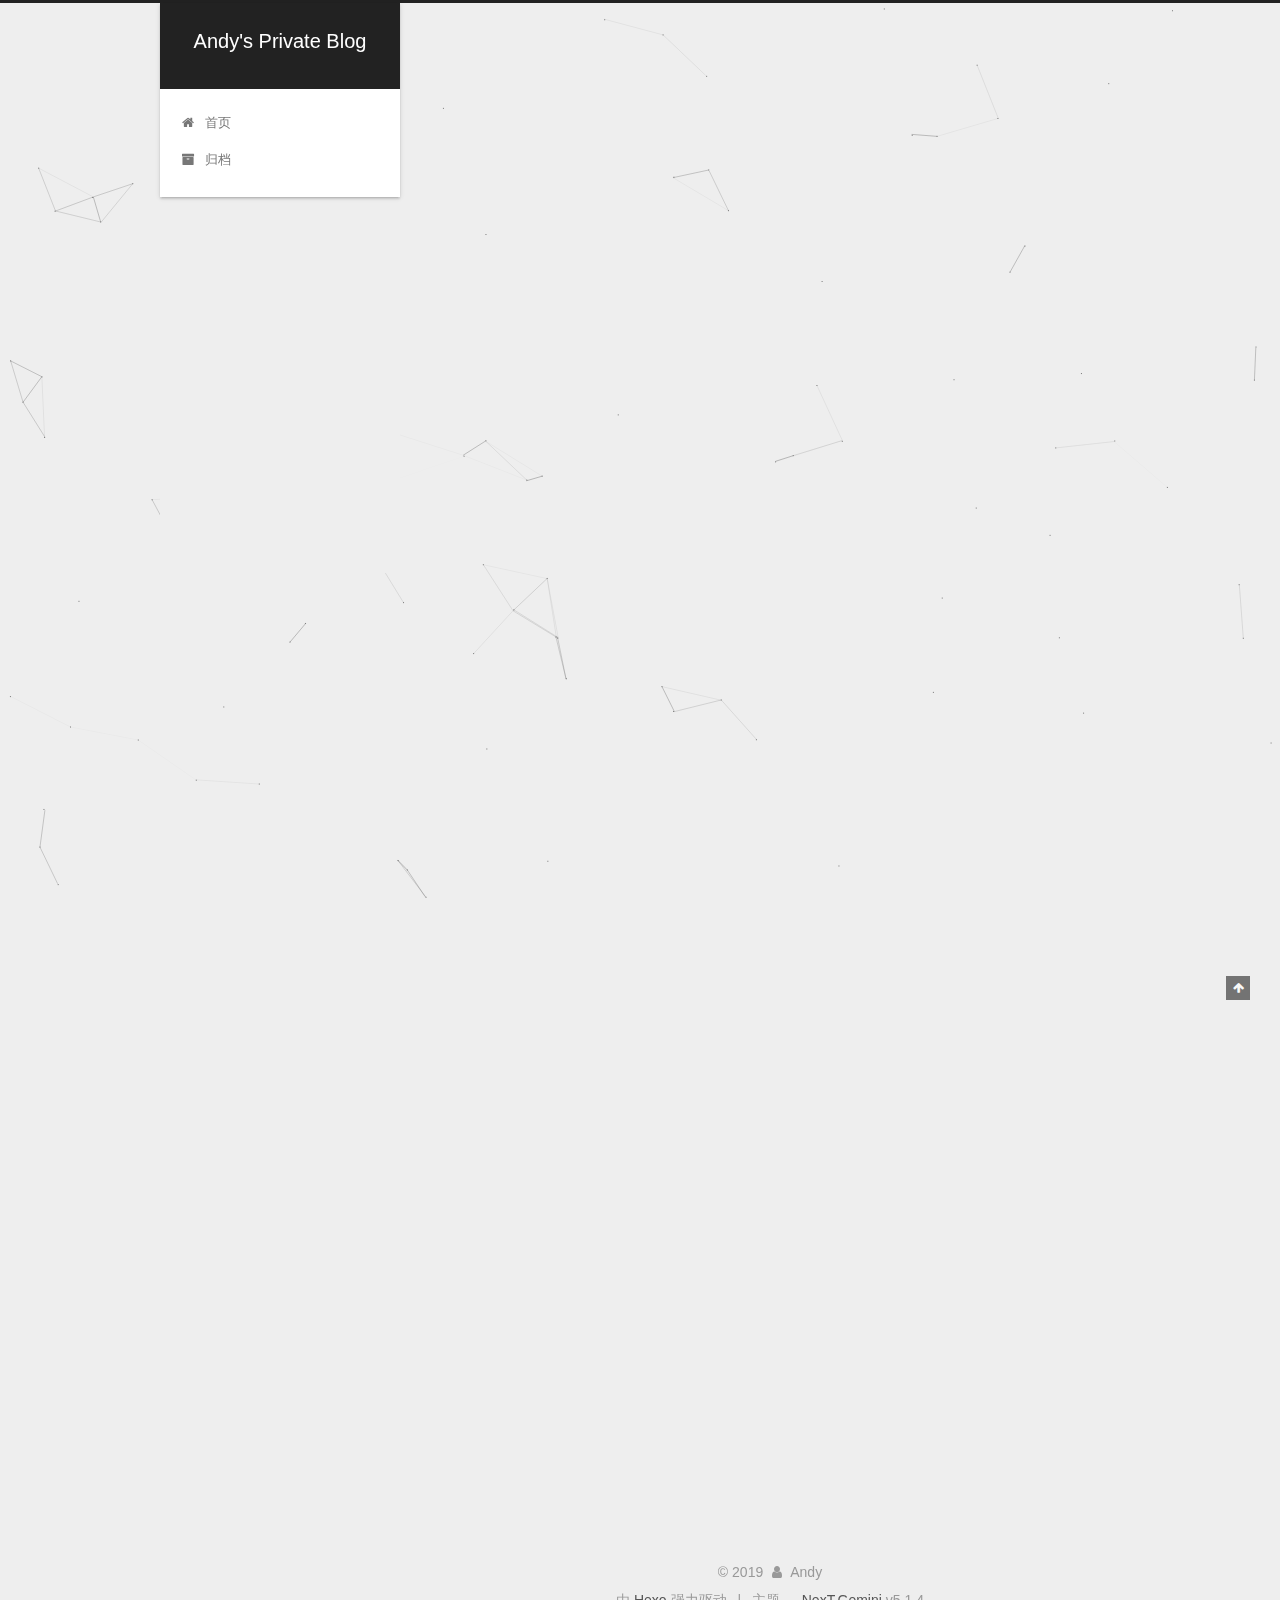
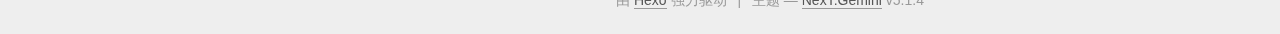
==== index.html @ 8ad53f7b "Site updated: 2019-06-02 00:43:28" ====
<!DOCTYPE html>



  


<html class="theme-next gemini use-motion" lang="zh-Hans">
<head><meta name="generator" content="Hexo 3.8.0">
  <meta charset="UTF-8">
<meta http-equiv="X-UA-Compatible" content="IE=edge">
<meta name="viewport" content="width=device-width, initial-scale=1, maximum-scale=1">
<meta name="theme-color" content="#222">









<meta http-equiv="Cache-Control" content="no-transform">
<meta http-equiv="Cache-Control" content="no-siteapp">
















  
  
  <link href="/lib/fancybox/source/jquery.fancybox.css?v=2.1.5" rel="stylesheet" type="text/css">







<link href="/lib/font-awesome/css/font-awesome.min.css?v=4.6.2" rel="stylesheet" type="text/css">

<link href="/css/main.css?v=5.1.4" rel="stylesheet" type="text/css">


  <link rel="apple-touch-icon" sizes="180x180" href="/images/apple-touch-icon-next.png?v=5.1.4">


  <link rel="icon" type="image/png" sizes="32x32" href="/images/favicon-32x32-next.png?v=5.1.4">


  <link rel="icon" type="image/png" sizes="16x16" href="/images/favicon-16x16-next.png?v=5.1.4">


  <link rel="mask-icon" href="/images/logo.svg?v=5.1.4" color="#222">





  <meta name="keywords" content="Hexo, NexT">










<meta name="description" content="乱码当然是因为没有UTF-8。">
<meta name="keywords" content="死肥宅 闲鱼程序猿 pokemon 二次元 galgame">
<meta property="og:type" content="website">
<meta property="og:title" content="Andy&#39;s Private Blog">
<meta property="og:url" content="http://yoursite.com/index.html">
<meta property="og:site_name" content="Andy&#39;s Private Blog">
<meta property="og:description" content="乱码当然是因为没有UTF-8。">
<meta property="og:locale" content="zh-Hans">
<meta name="twitter:card" content="summary">
<meta name="twitter:title" content="Andy&#39;s Private Blog">
<meta name="twitter:description" content="乱码当然是因为没有UTF-8。">



<script type="text/javascript" id="hexo.configurations">
  var NexT = window.NexT || {};
  var CONFIG = {
    root: '/',
    scheme: 'Gemini',
    version: '5.1.4',
    sidebar: {"position":"left","display":"post","offset":12,"b2t":false,"scrollpercent":false,"onmobile":false},
    fancybox: true,
    tabs: true,
    motion: {"enable":true,"async":false,"transition":{"post_block":"fadeIn","post_header":"slideDownIn","post_body":"slideDownIn","coll_header":"slideLeftIn","sidebar":"slideUpIn"}},
    duoshuo: {
      userId: '0',
      author: '博主'
    },
    algolia: {
      applicationID: '',
      apiKey: '',
      indexName: '',
      hits: {"per_page":10},
      labels: {"input_placeholder":"Search for Posts","hits_empty":"We didn't find any results for the search: ${query}","hits_stats":"${hits} results found in ${time} ms"}
    }
  };
</script>



  <link rel="canonical" href="http://yoursite.com/">





  <title>Andy's Private Blog</title>
  








</head>

<body itemscope itemtype="http://schema.org/WebPage" lang="zh-Hans">

  
  
    
  

  <div class="container sidebar-position-left 
  page-home">
    <div class="headband"></div>

    <header id="header" class="header" itemscope itemtype="http://schema.org/WPHeader">
      <div class="header-inner"><div class="site-brand-wrapper">
  <div class="site-meta ">
    

    <div class="custom-logo-site-title">
      <a href="/" class="brand" rel="start">
        <span class="logo-line-before"><i></i></span>
        <span class="site-title">Andy's Private Blog</span>
        <span class="logo-line-after"><i></i></span>
      </a>
    </div>
      
        <p class="site-subtitle"></p>
      
  </div>

  <div class="site-nav-toggle">
    <button>
      <span class="btn-bar"></span>
      <span class="btn-bar"></span>
      <span class="btn-bar"></span>
    </button>
  </div>
</div>

<nav class="site-nav">
  

  
    <ul id="menu" class="menu">
      
        
        <li class="menu-item menu-item-home">
          <a href="/" rel="section">
            
              <i class="menu-item-icon fa fa-fw fa-home"></i> <br>
            
            首页
          </a>
        </li>
      
        
        <li class="menu-item menu-item-archives">
          <a href="/archives/" rel="section">
            
              <i class="menu-item-icon fa fa-fw fa-archive"></i> <br>
            
            归档
          </a>
        </li>
      

      
    </ul>
  

  
</nav>



 </div>
    </header>

    <main id="main" class="main">
      <div class="main-inner">
        <div class="content-wrap">
          <div id="content" class="content">
            
  <section id="posts" class="posts-expand">
    
      

  

  
  
  

  <article class="post post-type-normal" itemscope itemtype="http://schema.org/Article">
  
  
  
  <div class="post-block">
    <link itemprop="mainEntityOfPage" href="http://yoursite.com/2019/06/02/博客更新日志/">

    <span hidden itemprop="author" itemscope itemtype="http://schema.org/Person">
      <meta itemprop="name" content="Andy">
      <meta itemprop="description" content>
      <meta itemprop="image" content="/images/avatar.jpg">
    </span>

    <span hidden itemprop="publisher" itemscope itemtype="http://schema.org/Organization">
      <meta itemprop="name" content="Andy's Private Blog">
    </span>

    
      <header class="post-header">

        
        
          <h1 class="post-title" itemprop="name headline">
                
                <a class="post-title-link" href="/2019/06/02/博客更新日志/" itemprop="url">未命名</a></h1>
        

        <div class="post-meta">
          <span class="post-time">
            
              <span class="post-meta-item-icon">
                <i class="fa fa-calendar-o"></i>
              </span>
              
                <span class="post-meta-item-text">发表于</span>
              
              <time title="创建于" itemprop="dateCreated datePublished" datetime="2019-06-02T00:14:22+08:00">
                2019-06-02
              </time>
            

            

            
          </span>

          

          
            
          

          
          

          

          

          

        </div>
      </header>
    

    
    
    
    <div class="post-body" itemprop="articleBody">

      
      

      
        
          
            <p>#更新日志</p>
<p>##2019年6月2日<br>-修改部分基本信息，作者，描述<br>-更改头像鲤鱼王<br>-添加社交链接<br>-第一篇日志，关于《博客更新日志》</p>
<p>##2019年5月18日<br>-搭建完成</p>

          
        
      
    </div>
    
    
    

    

    

    

    <footer class="post-footer">
      

      

      

      
      
        <div class="post-eof"></div>
      
    </footer>
  </div>
  
  
  
  </article>


    
      

  

  
  
  

  <article class="post post-type-normal" itemscope itemtype="http://schema.org/Article">
  
  
  
  <div class="post-block">
    <link itemprop="mainEntityOfPage" href="http://yoursite.com/2019/05/26/hello-world/">

    <span hidden itemprop="author" itemscope itemtype="http://schema.org/Person">
      <meta itemprop="name" content="Andy">
      <meta itemprop="description" content>
      <meta itemprop="image" content="/images/avatar.jpg">
    </span>

    <span hidden itemprop="publisher" itemscope itemtype="http://schema.org/Organization">
      <meta itemprop="name" content="Andy's Private Blog">
    </span>

    
      <header class="post-header">

        
        
          <h1 class="post-title" itemprop="name headline">
                
                <a class="post-title-link" href="/2019/05/26/hello-world/" itemprop="url">Hello World</a></h1>
        

        <div class="post-meta">
          <span class="post-time">
            
              <span class="post-meta-item-icon">
                <i class="fa fa-calendar-o"></i>
              </span>
              
                <span class="post-meta-item-text">发表于</span>
              
              <time title="创建于" itemprop="dateCreated datePublished" datetime="2019-05-26T16:53:40+08:00">
                2019-05-26
              </time>
            

            

            
          </span>

          

          
            
          

          
          

          

          

          

        </div>
      </header>
    

    
    
    
    <div class="post-body" itemprop="articleBody">

      
      

      
        
          
            <p>Welcome to <a href="https://hexo.io/" target="_blank" rel="noopener">Hexo</a>! This is your very first post. Check <a href="https://hexo.io/docs/" target="_blank" rel="noopener">documentation</a> for more info. If you get any problems when using Hexo, you can find the answer in <a href="https://hexo.io/docs/troubleshooting.html" target="_blank" rel="noopener">troubleshooting</a> or you can ask me on <a href="https://github.com/hexojs/hexo/issues" target="_blank" rel="noopener">GitHub</a>.</p>
<h2 id="Quick-Start"><a href="#Quick-Start" class="headerlink" title="Quick Start"></a>Quick Start</h2><h3 id="Create-a-new-post"><a href="#Create-a-new-post" class="headerlink" title="Create a new post"></a>Create a new post</h3><figure class="highlight bash"><table><tr><td class="gutter"><pre><span class="line">1</span><br></pre></td><td class="code"><pre><span class="line">$ hexo new <span class="string">"My New Post"</span></span><br></pre></td></tr></table></figure>
<p>More info: <a href="https://hexo.io/docs/writing.html" target="_blank" rel="noopener">Writing</a></p>
<h3 id="Run-server"><a href="#Run-server" class="headerlink" title="Run server"></a>Run server</h3><figure class="highlight bash"><table><tr><td class="gutter"><pre><span class="line">1</span><br></pre></td><td class="code"><pre><span class="line">$ hexo server</span><br></pre></td></tr></table></figure>
<p>More info: <a href="https://hexo.io/docs/server.html" target="_blank" rel="noopener">Server</a></p>
<h3 id="Generate-static-files"><a href="#Generate-static-files" class="headerlink" title="Generate static files"></a>Generate static files</h3><figure class="highlight bash"><table><tr><td class="gutter"><pre><span class="line">1</span><br></pre></td><td class="code"><pre><span class="line">$ hexo generate</span><br></pre></td></tr></table></figure>
<p>More info: <a href="https://hexo.io/docs/generating.html" target="_blank" rel="noopener">Generating</a></p>
<h3 id="Deploy-to-remote-sites"><a href="#Deploy-to-remote-sites" class="headerlink" title="Deploy to remote sites"></a>Deploy to remote sites</h3><figure class="highlight bash"><table><tr><td class="gutter"><pre><span class="line">1</span><br></pre></td><td class="code"><pre><span class="line">$ hexo deploy</span><br></pre></td></tr></table></figure>
<p>More info: <a href="https://hexo.io/docs/deployment.html" target="_blank" rel="noopener">Deployment</a></p>

          
        
      
    </div>
    
    
    

    

    

    

    <footer class="post-footer">
      

      

      

      
      
        <div class="post-eof"></div>
      
    </footer>
  </div>
  
  
  
  </article>


    
  </section>

  


          </div>
          


          

        </div>
        
          
  
  <div class="sidebar-toggle">
    <div class="sidebar-toggle-line-wrap">
      <span class="sidebar-toggle-line sidebar-toggle-line-first"></span>
      <span class="sidebar-toggle-line sidebar-toggle-line-middle"></span>
      <span class="sidebar-toggle-line sidebar-toggle-line-last"></span>
    </div>
  </div>

  <aside id="sidebar" class="sidebar">
    
    <div class="sidebar-inner">

      

      

      <section class="site-overview-wrap sidebar-panel sidebar-panel-active">
        <div class="site-overview">
          <div class="site-author motion-element" itemprop="author" itemscope itemtype="http://schema.org/Person">
            
              <img class="site-author-image" itemprop="image" src="/images/avatar.jpg" alt="Andy">
            
              <p class="site-author-name" itemprop="name">Andy</p>
              <p class="site-description motion-element" itemprop="description">乱码当然是因为没有UTF-8。</p>
          </div>

          <nav class="site-state motion-element">

            
              <div class="site-state-item site-state-posts">
              
                <a href="/archives/">
              
                  <span class="site-state-item-count">2</span>
                  <span class="site-state-item-name">日志</span>
                </a>
              </div>
            

            

            

          </nav>

          

          
            <div class="links-of-author motion-element">
                
                  <span class="links-of-author-item">
                    <a href="314081805" target="_blank" title="QQ">
                      
                        <i class="fa fa-fw fa-qq"></i>QQ</a>
                  </span>
                
                  <span class="links-of-author-item">
                    <a href="https://www.weibo.com/2389598810/" target="_blank" title="新浪微博">
                      
                        <i class="fa fa-fw fa-weibo"></i>新浪微博</a>
                  </span>
                
                  <span class="links-of-author-item">
                    <a href="https://github.com/Andy0evil" target="_blank" title="GitHub">
                      
                        <i class="fa fa-fw fa-github"></i>GitHub</a>
                  </span>
                
                  <span class="links-of-author-item">
                    <a href="yad950522@gmail.com" target="_blank" title="谷歌">
                      
                        <i class="fa fa-fw fa-envelope"></i>谷歌</a>
                  </span>
                
            </div>
          

          
          

          
          

          

        </div>
      </section>

      

      

    </div>
  </aside>


        
      </div>
    </main>

    <footer id="footer" class="footer">
      <div class="footer-inner">
        <div class="copyright">&copy; <span itemprop="copyrightYear">2019</span>
  <span class="with-love">
    <i class="fa fa-user"></i>
  </span>
  <span class="author" itemprop="copyrightHolder">Andy</span>

  
</div>


  <div class="powered-by">由 <a class="theme-link" target="_blank" href="https://hexo.io">Hexo</a> 强力驱动</div>



  <span class="post-meta-divider">|</span>



  <div class="theme-info">主题 &mdash; <a class="theme-link" target="_blank" href="https://github.com/iissnan/hexo-theme-next">NexT.Gemini</a> v5.1.4</div>




        







        
      </div>
    </footer>

    
      <div class="back-to-top">
        <i class="fa fa-arrow-up"></i>
        
      </div>
    

    

  </div>

  

<script type="text/javascript">
  if (Object.prototype.toString.call(window.Promise) !== '[object Function]') {
    window.Promise = null;
  }
</script>









  


  











  
  
    <script type="text/javascript" src="/lib/jquery/index.js?v=2.1.3"></script>
  

  
  
    <script type="text/javascript" src="/lib/fastclick/lib/fastclick.min.js?v=1.0.6"></script>
  

  
  
    <script type="text/javascript" src="/lib/jquery_lazyload/jquery.lazyload.js?v=1.9.7"></script>
  

  
  
    <script type="text/javascript" src="/lib/velocity/velocity.min.js?v=1.2.1"></script>
  

  
  
    <script type="text/javascript" src="/lib/velocity/velocity.ui.min.js?v=1.2.1"></script>
  

  
  
    <script type="text/javascript" src="/lib/fancybox/source/jquery.fancybox.pack.js?v=2.1.5"></script>
  

  
  
    <script type="text/javascript" src="/lib/canvas-nest/canvas-nest.min.js"></script>
  


  


  <script type="text/javascript" src="/js/src/utils.js?v=5.1.4"></script>

  <script type="text/javascript" src="/js/src/motion.js?v=5.1.4"></script>



  
  


  <script type="text/javascript" src="/js/src/affix.js?v=5.1.4"></script>

  <script type="text/javascript" src="/js/src/schemes/pisces.js?v=5.1.4"></script>



  

  


  <script type="text/javascript" src="/js/src/bootstrap.js?v=5.1.4"></script>



  


  




	





  





  












  





  

  

  

  
  

  

  

  

</body>
</html>
---- css/main.css ----
/* normalize.css v3.0.2 | MIT License | git.io/normalize */
html {
  font-family: sans-serif; /* 1 */
  -ms-text-size-adjust: 100%; /* 2 */
  -webkit-text-size-adjust: 100%; /* 2 */
}
body {
  margin: 0;
}
article,
aside,
details,
figcaption,
figure,
footer,
header,
hgroup,
main,
menu,
nav,
section,
summary {
  display: block;
}
audio,
canvas,
progress,
video {
  display: inline-block; /* 1 */
  vertical-align: baseline; /* 2 */
}
audio:not([controls]) {
  display: none;
  height: 0;
}
[hidden],
template {
  display: none;
}
a {
  background-color: transparent;
}
a:active,
a:hover {
  outline: 0;
}
abbr[title] {
  border-bottom: 1px dotted;
}
b,
strong {
  font-weight: bold;
}
dfn {
  font-style: italic;
}
h1 {
  font-size: 2em;
  margin: 0.67em 0;
}
mark {
  background: #ff0;
  color: #000;
}
small {
  font-size: 80%;
}
sub,
sup {
  font-size: 75%;
  line-height: 0;
  position: relative;
  vertical-align: baseline;
}
sup {
  top: -0.5em;
}
sub {
  bottom: -0.25em;
}
img {
  border: 0;
}
svg:not(:root) {
  overflow: hidden;
}
figure {
  margin: 1em 40px;
}
hr {
  -moz-box-sizing: content-box;
  box-sizing: content-box;
  height: 0;
}
pre {
  overflow: auto;
}
code,
kbd,
pre,
samp {
  font-family: monospace, monospace;
  font-size: 1em;
}
button,
input,
optgroup,
select,
textarea {
  color: inherit; /* 1 */
  font: inherit; /* 2 */
  margin: 0; /* 3 */
}
button {
  overflow: visible;
}
button,
select {
  text-transform: none;
}
button,
html input[type="button"],
input[type="reset"],
input[type="submit"] {
  -webkit-appearance: button; /* 2 */
  cursor: pointer; /* 3 */
}
button[disabled],
html input[disabled] {
  cursor: default;
}
button::-moz-focus-inner,
input::-moz-focus-inner {
  border: 0;
  padding: 0;
}
input {
  line-height: normal;
}
input[type="checkbox"],
input[type="radio"] {
  box-sizing: border-box; /* 1 */
  padding: 0; /* 2 */
}
input[type="number"]::-webkit-inner-spin-button,
input[type="number"]::-webkit-outer-spin-button {
  height: auto;
}
input[type="search"] {
  -webkit-appearance: textfield; /* 1 */
  -moz-box-sizing: content-box;
  -webkit-box-sizing: content-box; /* 2 */
  box-sizing: content-box;
}
input[type="search"]::-webkit-search-cancel-button,
input[type="search"]::-webkit-search-decoration {
  -webkit-appearance: none;
}
fieldset {
  border: 1px solid #c0c0c0;
  margin: 0 2px;
  padding: 0.35em 0.625em 0.75em;
}
legend {
  border: 0; /* 1 */
  padding: 0; /* 2 */
}
textarea {
  overflow: auto;
}
optgroup {
  font-weight: bold;
}
table {
  border-collapse: collapse;
  border-spacing: 0;
}
td,
th {
  padding: 0;
}
::selection {
  background: #262a30;
  color: #fff;
}
body {
  position: relative;
  font-family: 'Lato', "PingFang SC", "Microsoft YaHei", sans-serif;
  font-size: 14px;
  line-height: 2;
  color: #555;
  background: #eee;
}
@media (max-width: 767px) {
  body {
    padding-right: 0 !important;
  }
}
@media (min-width: 768px) and (max-width: 991px) {
  body {
    padding-right: 0 !important;
  }
}
@media (min-width: 1600px) {
  body {
    font-size: 16px;
  }
}
h1,
h2,
h3,
h4,
h5,
h6 {
  margin: 0;
  padding: 0;
  font-weight: bold;
  line-height: 1.5;
  font-family: 'Lato', "PingFang SC", "Microsoft YaHei", sans-serif;
}
h2,
h3,
h4,
h5,
h6 {
  margin: 20px 0 15px;
}
h1 {
  font-size: 22px;
}
@media (max-width: 767px) {
  h1 {
    font-size: 18px;
  }
}
h2 {
  font-size: 20px;
}
@media (max-width: 767px) {
  h2 {
    font-size: 16px;
  }
}
h3 {
  font-size: 18px;
}
@media (max-width: 767px) {
  h3 {
    font-size: 14px;
  }
}
h4 {
  font-size: 16px;
}
@media (max-width: 767px) {
  h4 {
    font-size: 12px;
  }
}
h5 {
  font-size: 14px;
}
@media (max-width: 767px) {
  h5 {
    font-size: 10px;
  }
}
h6 {
  font-size: 12px;
}
@media (max-width: 767px) {
  h6 {
    font-size: 8px;
  }
}
p {
  margin: 0 0 20px 0;
}
a {
  color: #555;
  text-decoration: none;
  outline: none;
  border-bottom: 1px solid #999;
  word-wrap: break-word;
}
a:hover {
  color: #222;
  border-bottom-color: #222;
}
blockquote {
  margin: 0;
  padding: 0;
}
img {
  display: block;
  margin: auto;
  max-width: 100%;
  height: auto;
}
hr {
  margin: 40px 0;
  height: 3px;
  border: none;
  background-color: #ddd;
  background-image: repeating-linear-gradient(-45deg, #fff, #fff 4px, transparent 4px, transparent 8px);
}
blockquote {
  padding: 0 15px;
  color: #666;
  border-left: 4px solid #ddd;
}
blockquote cite::before {
  content: "-";
  padding: 0 5px;
}
dt {
  font-weight: 700;
}
dd {
  margin: 0;
  padding: 0;
}
kbd {
  border: 1px solid #ccc;
  border-radius: 0.2em;
  box-shadow: 0.1em 0.1em 0.2em rgba(0,0,0,0.1);
  background-color: #f9f9f9;
  font-family: inherit;
  background-image: -webkit-linear-gradient(top, #eee, #fff, #eee);
  padding: 0.1em 0.3em;
  white-space: nowrap;
}
.text-left {
  text-align: left;
}
.text-center {
  text-align: center;
}
.text-right {
  text-align: right;
}
.text-justify {
  text-align: justify;
}
.text-nowrap {
  white-space: nowrap;
}
.text-lowercase {
  text-transform: lowercase;
}
.text-uppercase {
  text-transform: uppercase;
}
.text-capitalize {
  text-transform: capitalize;
}
.center-block {
  display: block;
  margin-left: auto;
  margin-right: auto;
}
.clearfix:before,
.clearfix:after {
  content: " ";
  display: table;
}
.clearfix:after {
  clear: both;
}
.pullquote {
  width: 45%;
}
.pullquote.left {
  float: left;
  margin-left: 5px;
  margin-right: 10px;
}
.pullquote.right {
  float: right;
  margin-left: 10px;
  margin-right: 5px;
}
.affix.affix.affix {
  position: fixed;
}
.translation {
  margin-top: -20px;
  font-size: 14px;
  color: #999;
}
.scrollbar-measure {
  width: 100px;
  height: 100px;
  overflow: scroll;
  position: absolute;
  top: -9999px;
}
.use-motion .motion-element {
  opacity: 0;
}
table {
  margin: 20px 0;
  width: 100%;
  border-collapse: collapse;
  border-spacing: 0;
  border: 1px solid #ddd;
  font-size: 14px;
  table-layout: fixed;
  word-wrap: break-all;
}
table>tbody>tr:nth-of-type(odd) {
  background-color: #f9f9f9;
}
table>tbody>tr:hover {
  background-color: #f5f5f5;
}
caption,
th,
td {
  padding: 8px;
  text-align: left;
  vertical-align: middle;
  font-weight: normal;
}
th,
td {
  border-bottom: 3px solid #ddd;
  border-right: 1px solid #eee;
}
th {
  padding-bottom: 10px;
  font-weight: 700;
}
td {
  border-bottom-width: 1px;
}
html,
body {
  height: 100%;
}
.container {
  position: relative;
  min-height: 100%;
}
.header-inner {
  margin: 0 auto;
  padding: 100px 0 70px;
  width: calc(100% - 252px);
}
@media (min-width: 1600px) {
  .container .header-inner {
    width: 900px;
  }
}
.main {
  padding-bottom: 150px;
}
.main-inner {
  margin: 0 auto;
  width: calc(100% - 252px);
}
@media (min-width: 1600px) {
  .container .main-inner {
    width: 900px;
  }
}
.footer {
  position: absolute;
  left: 0;
  bottom: 0;
  width: 100%;
  min-height: 50px;
}
.footer-inner {
  box-sizing: border-box;
  margin: 20px auto;
  width: calc(100% - 252px);
}
@media (min-width: 1600px) {
  .container .footer-inner {
    width: 900px;
  }
}
pre,
.highlight {
  overflow: auto;
  margin: 20px 0;
  padding: 0;
  font-size: 13px;
  color: #4d4d4c;
  background: #f7f7f7;
  line-height: 1.6;
}
pre,
code {
  font-family: consolas, Menlo, "PingFang SC", "Microsoft YaHei", monospace;
}
code {
  padding: 2px 4px;
  word-wrap: break-word;
  color: #555;
  background: #eee;
  border-radius: 3px;
  font-size: 13px;
}
pre {
  padding: 10px;
}
pre code {
  padding: 0;
  color: #4d4d4c;
  background: none;
  text-shadow: none;
}
.highlight {
  border-radius: 1px;
}
.highlight pre {
  border: none;
  margin: 0;
  padding: 10px 0;
}
.highlight table {
  margin: 0;
  width: auto;
  border: none;
}
.highlight td {
  border: none;
  padding: 0;
}
.highlight figcaption {
  font-size: 1em;
  color: #4d4d4c;
  line-height: 1em;
  margin-bottom: 1em;
}
.highlight figcaption:before,
.highlight figcaption:after {
  content: " ";
  display: table;
}
.highlight figcaption:after {
  clear: both;
}
.highlight figcaption a {
  float: right;
  color: #4d4d4c;
}
.highlight figcaption a:hover {
  border-bottom-color: #4d4d4c;
}
.highlight .gutter pre {
  padding-left: 10px;
  padding-right: 10px;
  color: #869194;
  text-align: right;
  background-color: #eff2f3;
}
.highlight .code pre {
  width: 100%;
  padding-left: 10px;
  padding-right: 10px;
  background-color: #f7f7f7;
}
.highlight .line {
  height: 20px;
}
.gutter {
  -webkit-user-select: none;
  -moz-user-select: none;
  -ms-user-select: none;
  user-select: none;
}
.gist table {
  width: auto;
}
.gist table td {
  border: none;
}
pre .deletion {
  background: #fdd;
}
pre .addition {
  background: #dfd;
}
pre .meta {
  color: #8959a8;
}
pre .comment {
  color: #8e908c;
}
pre .variable,
pre .attribute,
pre .tag,
pre .regexp,
pre .ruby .constant,
pre .xml .tag .title,
pre .xml .pi,
pre .xml .doctype,
pre .html .doctype,
pre .css .id,
pre .css .class,
pre .css .pseudo {
  color: #c82829;
}
pre .number,
pre .preprocessor,
pre .built_in,
pre .literal,
pre .params,
pre .constant,
pre .command {
  color: #f5871f;
}
pre .ruby .class .title,
pre .css .rules .attribute,
pre .string,
pre .value,
pre .inheritance,
pre .header,
pre .ruby .symbol,
pre .xml .cdata,
pre .special,
pre .number,
pre .formula {
  color: #718c00;
}
pre .title,
pre .css .hexcolor {
  color: #3e999f;
}
pre .function,
pre .python .decorator,
pre .python .title,
pre .ruby .function .title,
pre .ruby .title .keyword,
pre .perl .sub,
pre .javascript .title,
pre .coffeescript .title {
  color: #4271ae;
}
pre .keyword,
pre .javascript .function {
  color: #8959a8;
}
.full-image.full-image.full-image.full-image {
  border: none;
  max-width: 100%;
  width: auto;
  margin: 20px auto 25px;
}
@media (min-width: 992px) {
  .full-image.full-image.full-image.full-image {
    max-width: none;
    width: 118%;
    margin: 0 -9%;
  }
}
.blockquote-center,
.page-home .post-type-quote blockquote,
.page-post-detail .post-type-quote blockquote {
  position: relative;
  margin: 40px 0;
  padding: 0;
  border-left: none;
  text-align: center;
}
.blockquote-center::before,
.page-home .post-type-quote blockquote::before,
.page-post-detail .post-type-quote blockquote::before,
.blockquote-center::after,
.page-home .post-type-quote blockquote::after,
.page-post-detail .post-type-quote blockquote::after {
  position: absolute;
  content: ' ';
  display: block;
  width: 100%;
  height: 24px;
  opacity: 0.2;
  background-repeat: no-repeat;
  background-position: 0 -6px;
  background-size: 22px 22px;
}
.blockquote-center::before,
.page-home .post-type-quote blockquote::before,
.page-post-detail .post-type-quote blockquote::before {
  top: -20px;
  background-image: url("../images/quote-l.svg");
  border-top: 1px solid #ccc;
}
.blockquote-center::after,
.page-home .post-type-quote blockquote::after,
.page-post-detail .post-type-quote blockquote::after {
  bottom: -20px;
  background-image: url("../images/quote-r.svg");
  border-bottom: 1px solid #ccc;
  background-position: 100% 8px;
}
.blockquote-center p,
.page-home .post-type-quote blockquote p,
.page-post-detail .post-type-quote blockquote p,
.blockquote-center div,
.page-home .post-type-quote blockquote div,
.page-post-detail .post-type-quote blockquote div {
  text-align: center;
}
.post .post-body .group-picture img {
  box-sizing: border-box;
  padding: 0 3px;
  border: none;
}
.post .group-picture-row {
  overflow: hidden;
  margin-top: 6px;
}
.post .group-picture-row:first-child {
  margin-top: 0;
}
.post .group-picture-column {
  float: left;
}
.page-post-detail .post-body .group-picture-column {
  float: none;
  margin-top: 10px;
  width: auto !important;
}
.page-post-detail .post-body .group-picture-column img {
  margin: 0 auto;
}
.page-archive .group-picture-container {
  overflow: hidden;
}
.page-archive .group-picture-row {
  float: left;
}
.page-archive .group-picture-row:first-child {
  margin-top: 6px;
}
.page-archive .group-picture-column {
  max-width: 150px;
  max-height: 150px;
}
.post-body .note {
  position: relative;
  padding: 15px;
  margin-bottom: 20px;
  border: 1px solid #eee;
  border-left-width: 5px;
  border-radius: 3px;
}
.post-body .note h2,
.post-body .note h3,
.post-body .note h4,
.post-body .note h5,
.post-body .note h6 {
  margin-top: 0;
  margin-bottom: 0;
  border-bottom: initial;
  padding-top: 0 !important;
}
.post-body .note p:first-child,
.post-body .note ul:first-child,
.post-body .note ol:first-child,
.post-body .note table:first-child,
.post-body .note pre:first-child,
.post-body .note blockquote:first-child {
  margin-top: 0;
}
.post-body .note p:last-child,
.post-body .note ul:last-child,
.post-body .note ol:last-child,
.post-body .note table:last-child,
.post-body .note pre:last-child,
.post-body .note blockquote:last-child {
  margin-bottom: 0;
}
.post-body .note.default {
  border-left-color: #777;
}
.post-body .note.default h2,
.post-body .note.default h3,
.post-body .note.default h4,
.post-body .note.default h5,
.post-body .note.default h6 {
  color: #777;
}
.post-body .note.primary {
  border-left-color: #6f42c1;
}
.post-body .note.primary h2,
.post-body .note.primary h3,
.post-body .note.primary h4,
.post-body .note.primary h5,
.post-body .note.primary h6 {
  color: #6f42c1;
}
.post-body .note.info {
  border-left-color: #428bca;
}
.post-body .note.info h2,
.post-body .note.info h3,
.post-body .note.info h4,
.post-body .note.info h5,
.post-body .note.info h6 {
  color: #428bca;
}
.post-body .note.success {
  border-left-color: #5cb85c;
}
.post-body .note.success h2,
.post-body .note.success h3,
.post-body .note.success h4,
.post-body .note.success h5,
.post-body .note.success h6 {
  color: #5cb85c;
}
.post-body .note.warning {
  border-left-color: #f0ad4e;
}
.post-body .note.warning h2,
.post-body .note.warning h3,
.post-body .note.warning h4,
.post-body .note.warning h5,
.post-body .note.warning h6 {
  color: #f0ad4e;
}
.post-body .note.danger {
  border-left-color: #d9534f;
}
.post-body .note.danger h2,
.post-body .note.danger h3,
.post-body .note.danger h4,
.post-body .note.danger h5,
.post-body .note.danger h6 {
  color: #d9534f;
}
.post-body .label {
  display: inline;
  padding: 0 2px;
  white-space: nowrap;
}
.post-body .label.default {
  background-color: #f0f0f0;
}
.post-body .label.primary {
  background-color: #efe6f7;
}
.post-body .label.info {
  background-color: #e5f2f8;
}
.post-body .label.success {
  background-color: #e7f4e9;
}
.post-body .label.warning {
  background-color: #fcf6e1;
}
.post-body .label.danger {
  background-color: #fae8eb;
}
.post-body .tabs {
  position: relative;
  display: block;
  margin-bottom: 20px;
  padding-top: 10px;
}
.post-body .tabs ul.nav-tabs {
  margin: 0;
  padding: 0;
  display: flex;
  margin-bottom: -1px;
}
@media (max-width: 413px) {
  .post-body .tabs ul.nav-tabs {
    display: block;
    margin-bottom: 5px;
  }
}
.post-body .tabs ul.nav-tabs li.tab {
  list-style-type: none !important;
  margin: 0 0.25em 0 0;
  border-top: 3px solid transparent;
  border-left: 1px solid transparent;
  border-right: 1px solid transparent;
}
@media (max-width: 413px) {
  .post-body .tabs ul.nav-tabs li.tab {
    margin: initial;
    border-top: 1px solid transparent;
    border-left: 3px solid transparent;
    border-right: 1px solid transparent;
    border-bottom: 1px solid transparent;
  }
}
.post-body .tabs ul.nav-tabs li.tab a {
  outline: 0;
  border-bottom: initial;
  display: block;
  line-height: 1.8em;
  padding: 0.25em 0.75em;
  transition-duration: 0.2s;
  transition-timing-function: ease-out;
  transition-delay: 0s;
}
.post-body .tabs ul.nav-tabs li.tab a i {
  width: 1.285714285714286em;
}
.post-body .tabs ul.nav-tabs li.tab.active {
  border-top: 3px solid #fc6423;
  border-left: 1px solid #ddd;
  border-right: 1px solid #ddd;
  background-color: #fff;
}
@media (max-width: 413px) {
  .post-body .tabs ul.nav-tabs li.tab.active {
    border-top: 1px solid #ddd;
    border-left: 3px solid #fc6423;
    border-right: 1px solid #ddd;
    border-bottom: 1px solid #ddd;
  }
}
.post-body .tabs ul.nav-tabs li.tab.active a {
  cursor: default;
  color: #555;
}
.post-body .tabs .tab-content {
  background-color: #fff;
}
.post-body .tabs .tab-content .tab-pane {
  border: 1px solid #ddd;
  padding: 20px 20px 0 20px;
}
.post-body .tabs .tab-content .tab-pane:not(.active) {
  display: none !important;
}
.post-body .tabs .tab-content .tab-pane.active {
  display: block !important;
}
.btn {
  display: inline-block;
  padding: 0 20px;
  font-size: 14px;
  color: #555;
  background: #fff;
  border: 2px solid #555;
  text-decoration: none;
  border-radius: 2px;
  transition-property: background-color;
  transition-duration: 0.2s;
  transition-timing-function: ease-in-out;
  transition-delay: 0s;
  line-height: 2;
}
.btn:hover {
  border-color: #222;
  color: #fff;
  background: #222;
}
.btn +.btn {
  margin: 0 0 8px 8px;
}
.btn .fa-fw {
  width: 1.285714285714286em;
  text-align: left;
}
.btn-bar {
  display: block;
  width: 22px;
  height: 2px;
  background: #555;
  border-radius: 1px;
}
.btn-bar+.btn-bar {
  margin-top: 4px;
}
.pagination {
  margin: 120px 0 40px;
  text-align: center;
  border-top: 1px solid #eee;
}
.page-number-basic,
.pagination .prev,
.pagination .next,
.pagination .page-number,
.pagination .space {
  display: inline-block;
  position: relative;
  top: -1px;
  margin: 0 10px;
  padding: 0 11px;
}
@media (max-width: 767px) {
  .page-number-basic,
  .pagination .prev,
  .pagination .next,
  .pagination .page-number,
  .pagination .space {
    margin: 0 5px;
  }
}
.pagination .prev,
.pagination .next,
.pagination .page-number {
  border-bottom: 0;
  border-top: 1px solid #eee;
  transition-property: border-color;
  transition-duration: 0.2s;
  transition-timing-function: ease-in-out;
  transition-delay: 0s;
}
.pagination .prev:hover,
.pagination .next:hover,
.pagination .page-number:hover {
  border-top-color: #222;
}
.pagination .space {
  padding: 0;
  margin: 0;
}
.pagination .prev {
  margin-left: 0;
}
.pagination .next {
  margin-right: 0;
}
.pagination .page-number.current {
  color: #fff;
  background: #ccc;
  border-top-color: #ccc;
}
@media (max-width: 767px) {
  .pagination {
    border-top: none;
  }
  .pagination .prev,
  .pagination .next,
  .pagination .page-number {
    margin-bottom: 10px;
    border-top: 0;
    border-bottom: 1px solid #eee;
    padding: 0 10px;
  }
  .pagination .prev:hover,
  .pagination .next:hover,
  .pagination .page-number:hover {
    border-bottom-color: #222;
  }
}
.comments {
  margin: 60px 20px 0;
}
.tag-cloud {
  text-align: center;
}
.tag-cloud a {
  display: inline-block;
  margin: 10px;
}
.back-to-top {
  box-sizing: border-box;
  position: fixed;
  bottom: -100px;
  right: 30px;
  z-index: 1050;
  padding: 0 6px;
  width: 24px;
  background: #222;
  font-size: 12px;
  opacity: 0.6;
  color: #fff;
  cursor: pointer;
  text-align: center;
  -webkit-transform: translateZ(0);
  transition-property: bottom;
  transition-duration: 0.2s;
  transition-timing-function: ease-in-out;
  transition-delay: 0s;
}
@media (min-width: 768px) and (max-width: 991px) {
  .back-to-top {
    display: none !important;
  }
}
@media (max-width: 767px) {
  .back-to-top {
    display: none !important;
  }
}
.back-to-top.back-to-top-on {
  bottom: 30px;
}
.header {
  background: transparent;
}
.header-inner {
  position: relative;
}
.headband {
  height: 3px;
  background: #222;
}
.site-meta {
  margin: 0;
  text-align: center;
}
@media (max-width: 767px) {
  .site-meta {
    text-align: center;
  }
}
.brand {
  position: relative;
  display: inline-block;
  padding: 0 40px;
  color: #fff;
  background: #222;
  border-bottom: none;
}
.brand:hover {
  color: #fff;
}
.logo {
  display: inline-block;
  margin-right: 5px;
  line-height: 36px;
  vertical-align: top;
}
.site-title {
  display: inline-block;
  vertical-align: top;
  line-height: 36px;
  font-size: 20px;
  font-weight: normal;
  font-family: 'Lato', "PingFang SC", "Microsoft YaHei", sans-serif;
}
.site-subtitle {
  margin-top: 10px;
  font-size: 13px;
  color: #ddd;
}
.use-motion .brand {
  opacity: 0;
}
.use-motion .logo,
.use-motion .site-title,
.use-motion .site-subtitle {
  opacity: 0;
  position: relative;
  top: -10px;
}
.site-nav-toggle {
  display: none;
  position: absolute;
  top: 10px;
  left: 10px;
}
@media (max-width: 767px) {
  .site-nav-toggle {
    display: block;
  }
}
.site-nav-toggle button {
  margin-top: 2px;
  padding: 9px 10px;
  background: transparent;
  border: none;
}
@media (max-width: 767px) {
  .site-nav {
    display: none;
    margin: 0 -10px;
    padding: 0 10px;
    clear: both;
    border-top: 1px solid #ddd;
  }
}
@media (min-width: 768px) and (max-width: 991px) {
  .site-nav {
    display: block !important;
  }
}
@media (min-width: 992px) {
  .site-nav {
    display: block !important;
  }
}
.menu {
  margin-top: 20px;
  padding-left: 0;
  text-align: center;
}
.menu .menu-item {
  display: inline-block;
  margin: 0 10px;
  list-style: none;
}
@media screen and (max-width: 767px) {
  .menu .menu-item {
    margin-top: 10px;
  }
}
.menu .menu-item a {
  display: block;
  font-size: 13px;
  line-height: inherit;
  border-bottom: 1px solid transparent;
  transition-property: border-color;
  transition-duration: 0.2s;
  transition-timing-function: ease-in-out;
  transition-delay: 0s;
}
.menu .menu-item a:hover,
.menu-item-active a {
  border-bottom-color: #222;
}
.menu .menu-item .fa {
  margin-right: 5px;
}
.use-motion .menu-item {
  opacity: 0;
}
.post-body {
  font-family: 'Lato', "PingFang SC", "Microsoft YaHei", sans-serif;
}
@media (max-width: 767px) {
  .post-body {
    word-break: break-word;
  }
}
.post-body .fancybox img {
  display: block !important;
  margin: 0 auto;
  cursor: pointer;
  cursor: zoom-in;
  cursor: -webkit-zoom-in;
}
.post-body .image-caption,
.post-body .figure .caption {
  margin: -20px auto 15px;
  text-align: center;
  font-size: 14px;
  color: #999;
  font-weight: bold;
  line-height: 1;
}
.post-sticky-flag {
  display: inline-block;
  font-size: 16px;
  -ms-transform: rotate(30deg);
  -webkit-transform: rotate(30deg);
  -moz-transform: rotate(30deg);
  -ms-transform: rotate(30deg);
  -o-transform: rotate(30deg);
  transform: rotate(30deg);
}
.use-motion .post-block,
.use-motion .pagination,
.use-motion .comments {
  opacity: 0;
}
.use-motion .post-header {
  opacity: 0;
}
.use-motion .post-body {
  opacity: 0;
}
.use-motion .collection-title {
  opacity: 0;
}
.posts-expand {
  padding-top: 40px;
}
@media (max-width: 767px) {
  .posts-expand {
    margin: 0 20px;
  }
  .post-body pre .gutter pre {
    padding-right: 10px;
  }
  .post-body .highlight {
    margin-left: 0px;
    margin-right: 0px;
    padding: 0;
  }
  .post-body .highlight .gutter pre {
    padding-right: 10px;
  }
}
@media (min-width: 992px) {
  .posts-expand .post-body {
    text-align: justify;
  }
}
.posts-expand .post-body h2,
.posts-expand .post-body h3,
.posts-expand .post-body h4,
.posts-expand .post-body h5,
.posts-expand .post-body h6 {
  padding-top: 10px;
}
.posts-expand .post-body h2 .header-anchor,
.posts-expand .post-body h3 .header-anchor,
.posts-expand .post-body h4 .header-anchor,
.posts-expand .post-body h5 .header-anchor,
.posts-expand .post-body h6 .header-anchor {
  float: right;
  margin-left: 10px;
  color: #ccc;
  border-bottom-style: none;
  visibility: hidden;
}
.posts-expand .post-body h2 .header-anchor:hover,
.posts-expand .post-body h3 .header-anchor:hover,
.posts-expand .post-body h4 .header-anchor:hover,
.posts-expand .post-body h5 .header-anchor:hover,
.posts-expand .post-body h6 .header-anchor:hover {
  color: inherit;
}
.posts-expand .post-body h2:hover .header-anchor,
.posts-expand .post-body h3:hover .header-anchor,
.posts-expand .post-body h4:hover .header-anchor,
.posts-expand .post-body h5:hover .header-anchor,
.posts-expand .post-body h6:hover .header-anchor {
  visibility: visible;
}
.posts-expand .post-body ul li {
  list-style: circle;
}
.posts-expand .post-body img {
  box-sizing: border-box;
  margin: auto;
  padding: 3px;
  border: 1px solid #ddd;
}
.posts-expand .post-body .fancybox img {
  margin: 0 auto 25px;
}
@media (max-width: 767px) {
  .posts-collapse {
    margin: 0 20px;
  }
  .posts-collapse .post-title,
  .posts-collapse .post-meta {
    display: block;
    width: auto;
    text-align: left;
  }
}
.posts-collapse {
  position: relative;
  z-index: 1010;
  margin-left: 55px;
}
.posts-collapse::after {
  content: " ";
  position: absolute;
  top: 20px;
  left: 0;
  margin-left: -2px;
  width: 4px;
  height: 100%;
  background: #f5f5f5;
  z-index: -1;
}
@media (max-width: 767px) {
  .posts-collapse {
    margin: 0 20px;
  }
}
.posts-collapse .collection-title {
  position: relative;
  margin: 60px 0;
}
.posts-collapse .collection-title h1,
.posts-collapse .collection-title h2 {
  margin-left: 20px;
}
.posts-collapse .collection-title small {
  color: #bbb;
  margin-left: 5px;
}
.posts-collapse .collection-title::before {
  content: " ";
  position: absolute;
  left: 0;
  top: 50%;
  margin-left: -4px;
  margin-top: -4px;
  width: 8px;
  height: 8px;
  background: #bbb;
  border-radius: 50%;
}
.posts-collapse .post {
  margin: 30px 0;
}
.posts-collapse .post-header {
  position: relative;
  transition-duration: 0.2s;
  transition-timing-function: ease-in-out;
  transition-delay: 0s;
  transition-property: border;
  border-bottom: 1px dashed #ccc;
}
.posts-collapse .post-header::before {
  content: " ";
  position: absolute;
  left: 0;
  top: 12px;
  width: 6px;
  height: 6px;
  margin-left: -4px;
  background: #bbb;
  border-radius: 50%;
  border: 1px solid #fff;
  transition-duration: 0.2s;
  transition-timing-function: ease-in-out;
  transition-delay: 0s;
  transition-property: background;
}
.posts-collapse .post-header:hover {
  border-bottom-color: #666;
}
.posts-collapse .post-header:hover::before {
  background: #222;
}
.posts-collapse .post-meta {
  position: absolute;
  font-size: 12px;
  left: 20px;
  top: 5px;
}
.posts-collapse .post-comments-count {
  display: none;
}
.posts-collapse .post-title {
  margin-left: 60px;
  font-size: 16px;
  font-weight: normal;
  line-height: inherit;
}
.posts-collapse .post-title::after {
  margin-left: 3px;
  opacity: 0.6;
}
.posts-collapse .post-title a {
  color: #666;
  border-bottom: none;
}
.page-home .post-type-quote .post-header,
.page-post-detail .post-type-quote .post-header,
.page-home .post-type-quote .post-tags,
.page-post-detail .post-type-quote .post-tags {
  display: none;
}
.posts-expand .post-title {
  text-align: center;
  word-break: break-word;
  font-weight: 400;
}
.posts-expand .post-title-link {
  display: inline-block;
  position: relative;
  color: #555;
  border-bottom: none;
  line-height: 1.2;
  vertical-align: top;
}
.posts-expand .post-title-link::before {
  content: "";
  position: absolute;
  width: 100%;
  height: 2px;
  bottom: 0;
  left: 0;
  background-color: #000;
  visibility: hidden;
  -webkit-transform: scaleX(0);
  -moz-transform: scaleX(0);
  -ms-transform: scaleX(0);
  -o-transform: scaleX(0);
  transform: scaleX(0);
  transition-duration: 0.2s;
  transition-timing-function: ease-in-out;
  transition-delay: 0s;
}
.posts-expand .post-title-link:hover::before {
  visibility: visible;
  -webkit-transform: scaleX(1);
  -moz-transform: scaleX(1);
  -ms-transform: scaleX(1);
  -o-transform: scaleX(1);
  transform: scaleX(1);
}
.posts-expand .post-title-link .fa {
  font-size: 16px;
}
.posts-expand .post-meta {
  margin: 3px 0 60px 0;
  color: #999;
  font-family: 'Lato', "PingFang SC", "Microsoft YaHei", sans-serif;
  font-size: 12px;
  text-align: center;
}
.posts-expand .post-meta .post-category-list {
  display: inline-block;
  margin: 0;
  padding: 3px;
}
.posts-expand .post-meta .post-category-list-link {
  color: #999;
}
.posts-expand .post-meta .post-description {
  font-size: 14px;
  margin-top: 2px;
}
.post-meta-divider {
  margin: 0 0.5em;
}
.post-meta-item-icon {
  margin-right: 3px;
}
@media (min-width: 768px) and (max-width: 991px) {
  .post-meta-item-icon {
    display: inline-block;
  }
}
@media (max-width: 767px) {
  .post-meta-item-icon {
    display: inline-block;
  }
}
@media (min-width: 768px) and (max-width: 991px) {
  .post-meta-item-text {
    display: none;
  }
}
@media (max-width: 767px) {
  .post-meta-item-text {
    display: none;
  }
}
@media (max-width: 767px) {
  .posts-expand .post-comments-count {
    display: none;
  }
}
.post-button {
  margin-top: 40px;
}
.posts-expand .post-tags {
  margin-top: 40px;
  text-align: center;
}
.posts-expand .post-tags a {
  display: inline-block;
  margin-right: 10px;
  font-size: 13px;
}
.post-nav {
  display: table;
  margin-top: 15px;
  width: 100%;
  border-top: 1px solid #eee;
}
.post-nav-divider {
  display: table-cell;
  width: 10%;
}
.post-nav-item {
  display: table-cell;
  padding: 10px 0 0 0;
  width: 45%;
  vertical-align: top;
}
.post-nav-item a {
  position: relative;
  display: block;
  line-height: 25px;
  font-size: 14px;
  color: #555;
  border-bottom: none;
}
.post-nav-item a:hover {
  color: #222;
  border-bottom: none;
}
.post-nav-item a:active {
  top: 2px;
}
.post-nav-item .fa {
  position: absolute;
  top: 8px;
  left: 0;
  font-size: 12px;
}
.post-nav-next a {
  padding-left: 15px;
}
.post-nav-prev {
  text-align: right;
}
.post-nav-prev a {
  padding-right: 15px;
}
.post-nav-prev .fa {
  right: 0;
  left: auto;
}
.posts-expand .post-eof {
  display: block;
  margin: 80px auto 60px;
  width: 8%;
  height: 1px;
  background: #ccc;
  text-align: center;
}
.post:last-child .post-eof.post-eof.post-eof {
  display: none;
}
.post-gallery {
  display: table;
  table-layout: fixed;
  width: 100%;
  border-collapse: separate;
}
.post-gallery-row {
  display: table-row;
}
.post-gallery .post-gallery-img {
  display: table-cell;
  text-align: center;
  vertical-align: middle;
  border: none;
}
.post-gallery .post-gallery-img img {
  max-width: 100%;
  max-height: 100%;
  border: none;
}
.fancybox-close,
.fancybox-close:hover {
  border: none;
}
.rtl.post-body p,
.rtl.post-body a,
.rtl.post-body h1,
.rtl.post-body h2,
.rtl.post-body h3,
.rtl.post-body h4,
.rtl.post-body h5,
.rtl.post-body h6,
.rtl.post-body li,
.rtl.post-body ul,
.rtl.post-body ol {
  direction: rtl;
  font-family: UKIJ Ekran;
}
.rtl.post-title {
  font-family: UKIJ Ekran;
}
.sidebar {
  position: fixed;
  right: 0;
  top: 0;
  bottom: 0;
  width: 0;
  z-index: 1040;
  box-shadow: inset 0 2px 6px #000;
  background: #222;
  -webkit-transform: translateZ(0);
}
.sidebar a {
  color: #999;
  border-bottom-color: #555;
}
.sidebar a:hover {
  color: #eee;
}
@media (min-width: 768px) and (max-width: 991px) {
  .sidebar {
    display: none !important;
  }
}
@media (max-width: 767px) {
  .sidebar {
    display: none !important;
  }
}
.sidebar-inner {
  position: relative;
  padding: 20px 10px;
  color: #999;
  text-align: center;
}
.site-overview-wrap {
  overflow: hidden;
}
.site-overview {
  overflow-y: auto;
  overflow-x: hidden;
}
.sidebar-toggle {
  position: fixed;
  right: 30px;
  bottom: 45px;
  width: 14px;
  height: 14px;
  padding: 5px;
  background: #222;
  line-height: 0;
  z-index: 1050;
  cursor: pointer;
  -webkit-transform: translateZ(0);
}
@media (min-width: 768px) and (max-width: 991px) {
  .sidebar-toggle {
    display: none !important;
  }
}
@media (max-width: 767px) {
  .sidebar-toggle {
    display: none !important;
  }
}
.sidebar-toggle-line {
  position: relative;
  display: inline-block;
  vertical-align: top;
  height: 2px;
  width: 100%;
  background: #fff;
  margin-top: 3px;
}
.sidebar-toggle-line:first-child {
  margin-top: 0;
}
.site-author-image {
  display: block;
  margin: 0 auto;
  padding: 2px;
  max-width: 120px;
  height: auto;
  border: 1px solid #eee;
}
.site-author-name {
  margin: 0;
  text-align: center;
  color: #222;
  font-weight: 600;
}
.site-description {
  margin-top: 0;
  text-align: center;
  font-size: 13px;
  color: #999;
}
.site-state {
  overflow: hidden;
  line-height: 1.4;
  white-space: nowrap;
  text-align: center;
}
.site-state-item {
  display: inline-block;
  padding: 0 15px;
  border-left: 1px solid #eee;
}
.site-state-item:first-child {
  border-left: none;
}
.site-state-item a {
  border-bottom: none;
}
.site-state-item-count {
  display: block;
  text-align: center;
  color: inherit;
  font-weight: 600;
  font-size: 16px;
}
.site-state-item-name {
  font-size: 13px;
  color: #999;
}
.feed-link {
  margin-top: 20px;
}
.feed-link a {
  display: inline-block;
  padding: 0 15px;
  color: #fc6423;
  border: 1px solid #fc6423;
  border-radius: 4px;
}
.feed-link a i {
  color: #fc6423;
  font-size: 14px;
}
.feed-link a:hover {
  color: #fff;
  background: #fc6423;
}
.feed-link a:hover i {
  color: #fff;
}
.links-of-author {
  margin-top: 20px;
}
.links-of-author a {
  display: inline-block;
  vertical-align: middle;
  margin-right: 10px;
  margin-bottom: 10px;
  border-bottom-color: #555;
  font-size: 13px;
}
.links-of-author a:before {
  display: inline-block;
  vertical-align: middle;
  margin-right: 3px;
  content: " ";
  width: 4px;
  height: 4px;
  border-radius: 50%;
  background: #ff83f1;
}
.links-of-blogroll {
  font-size: 13px;
}
.links-of-blogroll-title {
  margin-top: 20px;
  font-size: 14px;
  font-weight: 600;
}
.links-of-blogroll-list {
  margin: 0;
  padding: 0;
  list-style: none;
}
.links-of-blogroll-item {
  padding: 2px 10px;
}
.links-of-blogroll-item a {
  max-width: 280px;
  box-sizing: border-box;
  display: inline-block;
  overflow: hidden;
  white-space: nowrap;
  text-overflow: ellipsis;
}
.sidebar-nav {
  margin: 0 0 20px;
  padding-left: 0;
}
.sidebar-nav li {
  display: inline-block;
  cursor: pointer;
  border-bottom: 1px solid transparent;
  font-size: 14px;
  color: #555;
}
.sidebar-nav li:hover {
  color: #fc6423;
}
.page-post-detail .sidebar-nav-toc {
  padding: 0 5px;
}
.page-post-detail .sidebar-nav-overview {
  margin-left: 10px;
}
.sidebar-nav .sidebar-nav-active {
  color: #fc6423;
  border-bottom-color: #fc6423;
}
.sidebar-nav .sidebar-nav-active:hover {
  color: #fc6423;
}
.sidebar-panel {
  display: none;
}
.sidebar-panel-active {
  display: block;
}
.post-toc-empty {
  font-size: 14px;
  color: #666;
}
.post-toc-wrap {
  overflow: hidden;
}
.post-toc {
  overflow: auto;
}
.post-toc ol {
  margin: 0;
  padding: 0 2px 5px 10px;
  text-align: left;
  list-style: none;
  font-size: 14px;
}
.post-toc ol > ol {
  padding-left: 0;
}
.post-toc ol a {
  transition-duration: 0.2s;
  transition-timing-function: ease-in-out;
  transition-delay: 0s;
  transition-property: all;
  color: #666;
  border-bottom-color: #ccc;
}
.post-toc ol a:hover {
  color: #000;
  border-bottom-color: #000;
}
.post-toc .nav-item {
  overflow: hidden;
  text-overflow: ellipsis;
  text-align: justify;
  white-space: nowrap;
  line-height: 1.8;
}
.post-toc .nav .nav-child {
  display: none;
}
.post-toc .nav .active > .nav-child {
  display: block;
}
.post-toc .nav .active-current > .nav-child {
  display: block;
}
.post-toc .nav .active-current > .nav-child > .nav-item {
  display: block;
}
.post-toc .nav .active > a {
  color: #fc6423;
  border-bottom-color: #fc6423;
}
.post-toc .nav .active-current > a {
  color: #fc6423;
}
.post-toc .nav .active-current > a:hover {
  color: #fc6423;
}
.footer {
  font-size: 14px;
  color: #999;
}
.footer img {
  border: none;
}
.footer-inner {
  text-align: center;
}
.with-love {
  display: inline-block;
  margin: 0 5px;
}
.powered-by,
.theme-info {
  display: inline-block;
}
.cc-license {
  margin-top: 10px;
  text-align: center;
}
.cc-license .cc-opacity {
  opacity: 0.7;
  border-bottom: none;
}
.cc-license .cc-opacity:hover {
  opacity: 0.9;
}
.cc-license img {
  display: inline-block;
}
.theme-next #ds-thread #ds-reset {
  color: #555;
}
.theme-next #ds-thread #ds-reset .ds-replybox {
  margin-bottom: 30px;
}
.theme-next #ds-thread #ds-reset .ds-replybox .ds-avatar,
.theme-next #ds-reset .ds-avatar img {
  box-shadow: none;
}
.theme-next #ds-thread #ds-reset .ds-textarea-wrapper {
  border-color: #c7d4e1;
  background: none;
  border-top-right-radius: 3px;
  border-top-left-radius: 3px;
}
.theme-next #ds-thread #ds-reset .ds-textarea-wrapper textarea {
  height: 60px;
}
.theme-next #ds-reset .ds-rounded-top {
  border-radius: 0;
}
.theme-next #ds-thread #ds-reset .ds-post-toolbar {
  box-sizing: border-box;
  border: 1px solid #c7d4e1;
  background: #f6f8fa;
}
.theme-next #ds-thread #ds-reset .ds-post-options {
  height: 40px;
  border: none;
  background: none;
}
.theme-next #ds-thread #ds-reset .ds-toolbar-buttons {
  top: 11px;
}
.theme-next #ds-thread #ds-reset .ds-sync {
  top: 5px;
}
.theme-next #ds-thread #ds-reset .ds-post-button {
  top: 4px;
  right: 5px;
  width: 90px;
  height: 30px;
  border: 1px solid #c5ced7;
  border-radius: 3px;
  background-image: linear-gradient(#fbfbfc, #f5f7f9);
  color: #60676d;
}
.theme-next #ds-thread #ds-reset .ds-post-button:hover {
  background-position: 0 -30px;
  color: #60676d;
}
.theme-next #ds-thread #ds-reset .ds-comments-info {
  padding: 10px 0;
}
.theme-next #ds-thread #ds-reset .ds-sort {
  display: none;
}
.theme-next #ds-thread #ds-reset li.ds-tab a.ds-current {
  border: none;
  background: #f6f8fa;
  color: #60676d;
}
.theme-next #ds-thread #ds-reset li.ds-tab a.ds-current:hover {
  background-color: #e9f0f7;
  color: #60676d;
}
.theme-next #ds-thread #ds-reset li.ds-tab a {
  border-radius: 2px;
  padding: 5px;
}
.theme-next #ds-thread #ds-reset .ds-login-buttons p {
  color: #999;
  line-height: 36px;
}
.theme-next #ds-thread #ds-reset .ds-login-buttons .ds-service-list li {
  height: 28px;
}
.theme-next #ds-thread #ds-reset .ds-service-list a {
  background: none;
  padding: 5px;
  border: 1px solid;
  border-radius: 3px;
  text-align: center;
}
.theme-next #ds-thread #ds-reset .ds-service-list a:hover {
  color: #fff;
  background: #666;
}
.theme-next #ds-thread #ds-reset .ds-service-list .ds-weibo {
  color: #fc9b00;
  border-color: #fc9b00;
}
.theme-next #ds-thread #ds-reset .ds-service-list .ds-weibo:hover {
  background: #fc9b00;
}
.theme-next #ds-thread #ds-reset .ds-service-list .ds-qq {
  color: #60a3ec;
  border-color: #60a3ec;
}
.theme-next #ds-thread #ds-reset .ds-service-list .ds-qq:hover {
  background: #60a3ec;
}
.theme-next #ds-thread #ds-reset .ds-service-list .ds-renren {
  color: #2e7ac4;
  border-color: #2e7ac4;
}
.theme-next #ds-thread #ds-reset .ds-service-list .ds-renren:hover {
  background: #2e7ac4;
}
.theme-next #ds-thread #ds-reset .ds-service-list .ds-douban {
  color: #37994c;
  border-color: #37994c;
}
.theme-next #ds-thread #ds-reset .ds-service-list .ds-douban:hover {
  background: #37994c;
}
.theme-next #ds-thread #ds-reset .ds-service-list .ds-kaixin {
  color: #fef20d;
  border-color: #fef20d;
}
.theme-next #ds-thread #ds-reset .ds-service-list .ds-kaixin:hover {
  background: #fef20d;
}
.theme-next #ds-thread #ds-reset .ds-service-list .ds-netease {
  color: #f00;
  border-color: #f00;
}
.theme-next #ds-thread #ds-reset .ds-service-list .ds-netease:hover {
  background: #f00;
}
.theme-next #ds-thread #ds-reset .ds-service-list .ds-sohu {
  color: #ffcb05;
  border-color: #ffcb05;
}
.theme-next #ds-thread #ds-reset .ds-service-list .ds-sohu:hover {
  background: #ffcb05;
}
.theme-next #ds-thread #ds-reset .ds-service-list .ds-baidu {
  color: #2831e0;
  border-color: #2831e0;
}
.theme-next #ds-thread #ds-reset .ds-service-list .ds-baidu:hover {
  background: #2831e0;
}
.theme-next #ds-thread #ds-reset .ds-service-list .ds-google {
  color: #166bec;
  border-color: #166bec;
}
.theme-next #ds-thread #ds-reset .ds-service-list .ds-google:hover {
  background: #166bec;
}
.theme-next #ds-thread #ds-reset .ds-service-list .ds-weixin {
  color: #00ce0d;
  border-color: #00ce0d;
}
.theme-next #ds-thread #ds-reset .ds-service-list .ds-weixin:hover {
  background: #00ce0d;
}
.theme-next #ds-thread #ds-reset .ds-service-list .ds-more-services {
  border: none;
}
.theme-next #ds-thread #ds-reset .ds-service-list .ds-more-services:hover {
  background: none;
}
.theme-next #ds-reset .duoshuo-ua-admin {
  display: inline-block;
  color: #f00;
}
.theme-next #ds-reset .duoshuo-ua-platform,
.theme-next #ds-reset .duoshuo-ua-browser {
  color: #ccc;
}
.theme-next #ds-reset .duoshuo-ua-platform .fa,
.theme-next #ds-reset .duoshuo-ua-browser .fa {
  display: inline-block;
  margin-right: 3px;
}
.theme-next #ds-reset .duoshuo-ua-separator {
  display: inline-block;
  margin-left: 5px;
}
.theme-next .this_ua {
  background-color: #ccc !important;
  border-radius: 4px;
  padding: 0 5px !important;
  margin: 1px 1px !important;
  border: 1px solid #bbb !important;
  color: #fff;
  display: inline-block !important;
}
.theme-next .this_ua.admin {
  background-color: #d9534f !important;
  border-color: #d9534f !important;
}
.theme-next .this_ua.platform.iOS,
.theme-next .this_ua.platform.Mac,
.theme-next .this_ua.platform.Windows {
  background-color: #39b3d7 !important;
  border-color: #46b8da !important;
}
.theme-next .this_ua.platform.Linux {
  background-color: #3a3a3a !important;
  border-color: #1f1f1f !important;
}
.theme-next .this_ua.platform.Android {
  background-color: #00c47d !important;
  border-color: #01b171 !important;
}
.theme-next .this_ua.browser.Mobile,
.theme-next .this_ua.browser.Chrome {
  background-color: #5cb85c !important;
  border-color: #4cae4c !important;
}
.theme-next .this_ua.browser.Firefox {
  background-color: #f0ad4e !important;
  border-color: #eea236 !important;
}
.theme-next .this_ua.browser.Maxthon,
.theme-next .this_ua.browser.IE {
  background-color: #428bca !important;
  border-color: #357ebd !important;
}
.theme-next .this_ua.browser.baidu,
.theme-next .this_ua.browser.UCBrowser,
.theme-next .this_ua.browser.Opera {
  background-color: #d9534f !important;
  border-color: #d43f3a !important;
}
.theme-next .this_ua.browser.Android,
.theme-next .this_ua.browser.QQBrowser {
  background-color: #78ace9 !important;
  border-color: #4cae4c !important;
}
.post-spread {
  margin-top: 20px;
  text-align: center;
}
.jiathis_style {
  display: inline-block;
}
.jiathis_style a {
  border: none;
}
.fa {
  font-family: FontAwesome !important;
}
.post-spread {
  margin-top: 20px;
  text-align: center;
}
.bdshare-slide-button-box a {
  border: none;
}
.bdsharebuttonbox {
  display: inline-block;
}
.bdsharebuttonbox a {
  border: none;
}
.local-search-pop-overlay {
  position: fixed;
  width: 100%;
  height: 100%;
  top: 0;
  left: 0;
  z-index: 2080;
  background-color: rgba(0,0,0,0.3);
}
.local-search-popup {
  display: none;
  position: fixed;
  top: 10%;
  left: 50%;
  margin-left: -350px;
  width: 700px;
  height: 80%;
  padding: 0;
  background: #fff;
  color: #333;
  z-index: 9999;
  border-radius: 5px;
}
@media (max-width: 767px) {
  .local-search-popup {
    padding: 0;
    top: 0;
    left: 0;
    margin: 0;
    width: 100%;
    height: 100%;
    border-radius: 0;
  }
}
.local-search-popup ul.search-result-list {
  padding: 0;
  margin: 0 5px;
}
.local-search-popup p.search-result {
  border-bottom: 1px dashed #ccc;
  padding: 5px 0;
}
.local-search-popup a.search-result-title {
  font-weight: bold;
  font-size: 16px;
}
.local-search-popup .search-keyword {
  border-bottom: 1px dashed #f00;
  font-weight: bold;
  color: #f00;
}
.local-search-popup .local-search-header {
  padding: 5px;
  height: 36px;
  background: #f5f5f5;
  border-top-left-radius: 5px;
  border-top-right-radius: 5px;
}
.local-search-popup #local-search-result {
  overflow: auto;
  position: relative;
  padding: 5px 25px;
  height: calc(100% - 55px);
}
.local-search-popup .local-search-input-wrapper {
  display: inline-block;
  width: calc(100% - 90px);
  height: 36px;
  line-height: 36px;
  padding: 0 5px;
}
.local-search-popup .local-search-input-wrapper input {
  padding: 8px 0;
  height: 20px;
  display: block;
  width: 100%;
  outline: none;
  border: none;
  background: transparent;
  vertical-align: middle;
}
.local-search-popup .search-icon,
.local-search-popup .popup-btn-close {
  display: inline-block;
  font-size: 18px;
  color: #999;
  height: 36px;
  width: 18px;
  padding-left: 10px;
  padding-right: 10px;
}
.local-search-popup .search-icon {
  float: left;
}
.local-search-popup .popup-btn-close {
  border-left: 1px solid #eee;
  float: right;
  cursor: pointer;
}
.local-search-popup #no-result {
  position: absolute;
  left: 50%;
  top: 50%;
  -webkit-transform: translate(-50%, -50%);
  -webkit-transform: translate(-50%, -50%);
  -moz-transform: translate(-50%, -50%);
  -ms-transform: translate(-50%, -50%);
  -o-transform: translate(-50%, -50%);
  transform: translate(-50%, -50%);
  color: #ccc;
}
.site-uv,
.site-pv,
.page-pv {
  display: inline-block;
}
.site-uv .busuanzi-value,
.site-pv .busuanzi-value,
.page-pv .busuanzi-value {
  margin: 0 5px;
}
.site-uv {
  margin-right: 10px;
}
.site-uv::after {
  content: "|";
  padding-left: 10px;
}
.page-archive .archive-page-counter {
  position: relative;
  top: 3px;
  left: 20px;
}
@media (max-width: 767px) {
  .page-archive .archive-page-counter {
    top: 5px;
  }
}
.page-archive .posts-collapse .archive-move-on {
  position: absolute;
  top: 11px;
  left: 0;
  margin-left: -6px;
  width: 10px;
  height: 10px;
  opacity: 0.5;
  background: #555;
  border: 1px solid #fff;
  border-radius: 50%;
}
.category-all-page .category-all-title {
  text-align: center;
}
.category-all-page .category-all {
  margin-top: 20px;
}
.category-all-page .category-list {
  margin: 0;
  padding: 0;
  list-style: none;
}
.category-all-page .category-list-item {
  margin: 5px 10px;
}
.category-all-page .category-list-count {
  color: #bbb;
}
.category-all-page .category-list-count:before {
  display: inline;
  content: " (";
}
.category-all-page .category-list-count:after {
  display: inline;
  content: ") ";
}
.category-all-page .category-list-child {
  padding-left: 10px;
}
#schedule ul#event-list {
  padding-left: 30px;
}
#schedule ul#event-list hr {
  margin: 20px 0 45px 0 !important;
  background: #222;
}
#schedule ul#event-list hr:after {
  display: inline-block;
  content: 'NOW';
  background: #222;
  color: #fff;
  font-weight: bold;
  text-align: right;
  padding: 0 5px;
}
#schedule ul#event-list li.event {
  margin: 20px 0px;
  background: #f9f9f9;
  padding-left: 10px;
  min-height: 40px;
}
#schedule ul#event-list li.event h2.event-summary {
  margin: 0;
  padding-bottom: 3px;
}
#schedule ul#event-list li.event h2.event-summary:before {
  display: inline-block;
  font-family: FontAwesome;
  font-size: 8px;
  content: '\f111';
  vertical-align: middle;
  margin-right: 25px;
  color: #bbb;
}
#schedule ul#event-list li.event span.event-relative-time {
  display: inline-block;
  font-size: 12px;
  font-weight: 400;
  padding-left: 12px;
  color: #bbb;
}
#schedule ul#event-list li.event span.event-details {
  display: block;
  color: #bbb;
  margin-left: 56px;
  padding-top: 3px;
  padding-bottom: 6px;
  text-indent: -24px;
  line-height: 18px;
}
#schedule ul#event-list li.event span.event-details:before {
  text-indent: 0;
  display: inline-block;
  width: 14px;
  font-family: FontAwesome;
  text-align: center;
  margin-right: 9px;
  color: #bbb;
}
#schedule ul#event-list li.event span.event-details.event-location:before {
  content: '\f041';
}
#schedule ul#event-list li.event span.event-details.event-duration:before {
  content: '\f017';
}
#schedule ul#event-list li.event-past {
  background: #fcfcfc;
}
#schedule ul#event-list li.event-past > * {
  opacity: 0.6;
}
#schedule ul#event-list li.event-past h2.event-summary {
  color: #bbb;
}
#schedule ul#event-list li.event-past h2.event-summary:before {
  color: #dfdfdf;
}
#schedule ul#event-list li.event-now {
  background: #222;
  color: #fff;
  padding: 15px 0 15px 10px;
}
#schedule ul#event-list li.event-now h2.event-summary:before {
  -webkit-transform: scale(1.2);
  -moz-transform: scale(1.2);
  -ms-transform: scale(1.2);
  -o-transform: scale(1.2);
  transform: scale(1.2);
  color: #fff;
  animation: dot-flash 1s alternate infinite ease-in-out;
}
#schedule ul#event-list li.event-now * {
  color: #fff !important;
}
@-moz-keyframes dot-flash {
  from {
    opacity: 1;
    -webkit-transform: scale(1.1);
    -moz-transform: scale(1.1);
    -ms-transform: scale(1.1);
    -o-transform: scale(1.1);
    transform: scale(1.1);
  }
  to {
    opacity: 0;
    -webkit-transform: scale(1);
    -moz-transform: scale(1);
    -ms-transform: scale(1);
    -o-transform: scale(1);
    transform: scale(1);
  }
}
@-webkit-keyframes dot-flash {
  from {
    opacity: 1;
    -webkit-transform: scale(1.1);
    -moz-transform: scale(1.1);
    -ms-transform: scale(1.1);
    -o-transform: scale(1.1);
    transform: scale(1.1);
  }
  to {
    opacity: 0;
    -webkit-transform: scale(1);
    -moz-transform: scale(1);
    -ms-transform: scale(1);
    -o-transform: scale(1);
    transform: scale(1);
  }
}
@-o-keyframes dot-flash {
  from {
    opacity: 1;
    -webkit-transform: scale(1.1);
    -moz-transform: scale(1.1);
    -ms-transform: scale(1.1);
    -o-transform: scale(1.1);
    transform: scale(1.1);
  }
  to {
    opacity: 0;
    -webkit-transform: scale(1);
    -moz-transform: scale(1);
    -ms-transform: scale(1);
    -o-transform: scale(1);
    transform: scale(1);
  }
}
@keyframes dot-flash {
  from {
    opacity: 1;
    -webkit-transform: scale(1.1);
    -moz-transform: scale(1.1);
    -ms-transform: scale(1.1);
    -o-transform: scale(1.1);
    transform: scale(1.1);
  }
  to {
    opacity: 0;
    -webkit-transform: scale(1);
    -moz-transform: scale(1);
    -ms-transform: scale(1);
    -o-transform: scale(1);
    transform: scale(1);
  }
}
.page-post-detail .sidebar-toggle-line {
  background: #fc6423;
}
.page-post-detail .comments {
  overflow: hidden;
}
.header {
  position: relative;
  margin: 0 auto;
  width: 75%;
}
@media (min-width: 768px) and (max-width: 991px) {
  .header {
    width: auto;
  }
}
@media (max-width: 767px) {
  .header {
    width: auto;
  }
}
.header-inner {
  position: absolute;
  top: 0;
  overflow: hidden;
  padding: 0;
  width: 240px;
  background: #fff;
  box-shadow: 0 2px 2px 0 rgba(0,0,0,0.12), 0 3px 1px -2px rgba(0,0,0,0.06), 0 1px 5px 0 rgba(0,0,0,0.12);
  border-radius: initial;
}
@media (min-width: 1600px) {
  .container .header-inner {
    width: 240px;
  }
}
@media (min-width: 768px) and (max-width: 991px) {
  .header-inner {
    position: relative;
    width: auto;
    border-radius: initial;
  }
}
@media (max-width: 767px) {
  .header-inner {
    position: relative;
    width: auto;
    border-radius: initial;
  }
}
.main:before,
.main:after {
  content: " ";
  display: table;
}
.main:after {
  clear: both;
}
@media (min-width: 768px) and (max-width: 991px) {
  .main {
    padding-bottom: 100px;
  }
}
@media (max-width: 767px) {
  .main {
    padding-bottom: 100px;
  }
}
.container .main-inner {
  width: 75%;
}
@media (min-width: 768px) and (max-width: 991px) {
  .container .main-inner {
    width: auto;
  }
}
@media (max-width: 767px) {
  .container .main-inner {
    width: auto;
  }
}
.content-wrap {
  float: right;
  box-sizing: border-box;
  padding: 40px;
  width: calc(100% - 252px);
  background: #fff;
  min-height: 700px;
  box-shadow: 0 2px 2px 0 rgba(0,0,0,0.12), 0 3px 1px -2px rgba(0,0,0,0.06), 0 1px 5px 0 rgba(0,0,0,0.12);
  border-radius: initial;
}
@media (min-width: 768px) and (max-width: 991px) {
  .content-wrap {
    width: 100%;
    padding: 20px;
    border-radius: initial;
  }
}
@media (max-width: 767px) {
  .content-wrap {
    width: 100%;
    padding: 20px;
    min-height: auto;
    border-radius: initial;
  }
}
.sidebar {
  position: static;
  float: left;
  margin-top: 300px;
  width: 240px;
  background: #eee;
  box-shadow: none;
}
@media (min-width: 768px) and (max-width: 991px) {
  .sidebar {
    display: none;
  }
}
@media (max-width: 767px) {
  .sidebar {
    display: none;
  }
}
.sidebar-toggle {
  display: none;
}
.footer-inner {
  width: 75%;
  padding-left: 260px;
}
@media (min-width: 768px) and (max-width: 991px) {
  .footer-inner {
    width: auto;
    padding-left: 0 !important;
    padding-right: 0 !important;
  }
}
@media (max-width: 767px) {
  .footer-inner {
    width: auto;
    padding-left: 0 !important;
    padding-right: 0 !important;
  }
}
.sidebar-position-right .header-inner {
  right: 0;
}
.sidebar-position-right .content-wrap {
  float: left;
}
.sidebar-position-right .sidebar {
  float: right;
}
.sidebar-position-right .footer-inner {
  padding-left: 0;
  padding-right: 260px;
}
.site-brand-wrapper {
  position: relative;
}
.site-meta {
  padding: 20px 0;
  color: #fff;
  background: #222;
}
@media (min-width: 768px) and (max-width: 991px) {
  .site-meta {
    box-shadow: 0 0 16px rgba(0,0,0,0.5);
  }
}
@media (max-width: 767px) {
  .site-meta {
    box-shadow: 0 0 16px rgba(0,0,0,0.5);
  }
}
.brand {
  padding: 0;
  background: none;
}
.brand:hover {
  color: #fff;
}
.site-subtitle {
  margin: 10px 10px 0;
  font-weight: initial;
}
.site-search form {
  display: none;
}
.site-nav {
  border-top: none;
}
@media (min-width: 768px) and (max-width: 991px) {
  .site-nav {
    display: none !important;
  }
}
@media (min-width: 768px) and (max-width: 991px) {
  .site-nav-on {
    display: block !important;
  }
}
.menu .menu-item {
  display: block;
  margin: 0;
}
.menu .menu-item a {
  position: relative;
  box-sizing: border-box;
  padding: 5px 20px;
  text-align: left;
  line-height: inherit;
  transition-property: background-color;
  transition-duration: 0.2s;
  transition-timing-function: ease-in-out;
  transition-delay: 0s;
}
.menu .menu-item a:hover,
.menu-item-active a {
  background: #f9f9f9;
  border-bottom-color: #fff;
}
.menu .menu-item br {
  display: none;
}
.menu-item-active a:after {
  content: " ";
  position: absolute;
  top: 50%;
  margin-top: -3px;
  right: 15px;
  width: 6px;
  height: 6px;
  border-radius: 50%;
  background-color: #bbb;
}
.btn-bar {
  background-color: #fff;
}
.site-nav-toggle {
  left: 20px;
  top: 50%;
  -webkit-transform: translateY(-50%);
  -webkit-transform: translateY(-50%);
  -moz-transform: translateY(-50%);
  -ms-transform: translateY(-50%);
  -o-transform: translateY(-50%);
  transform: translateY(-50%);
}
@media (min-width: 768px) and (max-width: 991px) {
  .site-nav-toggle {
    display: block;
  }
}
.use-motion .sidebar .motion-element {
  opacity: 1;
}
.sidebar {
  margin-left: -100%;
  right: auto;
  bottom: auto;
  -webkit-transform: none;
}
.sidebar-inner {
  box-sizing: border-box;
  width: 240px;
  color: #555;
  background: #fff;
  box-shadow: 0 2px 2px 0 rgba(0,0,0,0.12), 0 3px 1px -2px rgba(0,0,0,0.06), 0 1px 5px 0 rgba(0,0,0,0.12), 0 -1px 0.5px 0 rgba(0,0,0,0.09);
  border-radius: initial;
  opacity: 0;
}
.sidebar-inner.affix {
  position: fixed;
  top: 12px;
}
.sidebar-inner.affix-bottom {
  position: absolute;
}
.site-overview {
  text-align: left;
}
.site-author:before,
.site-author:after {
  content: " ";
  display: table;
}
.site-author:after {
  clear: both;
}
.sidebar a {
  color: #555;
}
.sidebar a:hover {
  color: #222;
}
.site-state-item {
  padding: 0 10px;
}
.links-of-author-item a:before {
  display: none;
}
.links-of-author-item a {
  border-bottom: none;
  text-decoration: underline;
}
.feed-link {
  border-top: 1px dotted #ccc;
  border-bottom: 1px dotted #ccc;
  text-align: center;
}
.feed-link a {
  display: block;
  color: #fc6423;
  border: none;
}
.feed-link a:hover {
  background: none;
  color: #e34603;
}
.feed-link a:hover i {
  color: #e34603;
}
.links-of-author {
  display: flex;
  flex-wrap: wrap;
  justify-content: center;
}
.links-of-author-item {
  margin: 5px 0 0;
  width: 50%;
}
.links-of-author-item a {
  max-width: 216px;
  box-sizing: border-box;
  display: inline-block;
  margin-right: 0;
  margin-bottom: 0;
  padding: 0 5px;
  overflow: hidden;
  white-space: nowrap;
  text-overflow: ellipsis;
}
.links-of-author-item a {
  display: block;
  text-decoration: none;
}
.links-of-author-item a:hover {
  border-radius: 4px;
  background: #eee;
}
.links-of-author-item .fa {
  margin-right: 2px;
  font-size: 16px;
}
.links-of-author-item .fa-globe {
  font-size: 15px;
}
.links-of-blogroll {
  text-align: center;
  margin-top: 20px;
  padding: 3px 0 0;
  border-top: 1px dotted #ccc;
}
.links-of-blogroll-title {
  margin-top: 0;
}
.links-of-blogroll-item {
  padding: 0;
}
.links-of-blogroll-inline:before,
.links-of-blogroll-inline:after {
  content: " ";
  display: table;
}
.links-of-blogroll-inline:after {
  clear: both;
}
.links-of-blogroll-inline .links-of-blogroll-item {
  margin: 5px 0 0;
  width: 50%;
  display: inline-block;
  width: unset;
}
.links-of-blogroll-inline .links-of-blogroll-item a {
  max-width: 216px;
  box-sizing: border-box;
  display: inline-block;
  margin-right: 0;
  margin-bottom: 0;
  padding: 0 5px;
  overflow: hidden;
  white-space: nowrap;
  text-overflow: ellipsis;
}
.content-wrap {
  padding: initial;
  background: initial;
  box-shadow: initial;
  border-radius: initial;
}
.post-block {
  padding: 40px;
  background: #fff;
  box-shadow: 0 2px 2px 0 rgba(0,0,0,0.12), 0 3px 1px -2px rgba(0,0,0,0.06), 0 1px 5px 0 rgba(0,0,0,0.12);
  border-radius: initial;
}
#posts > article + article .post-block {
  margin-top: 12px;
  box-shadow: 0 2px 2px 0 rgba(0,0,0,0.12), 0 3px 1px -2px rgba(0,0,0,0.06), 0 1px 5px 0 rgba(0,0,0,0.12), 0 -1px 0.5px 0 rgba(0,0,0,0.09);
  border-radius: initial;
}
.comments {
  padding: 40px;
  margin: initial;
  margin-top: 12px;
  background: #fff;
  box-shadow: 0 2px 2px 0 rgba(0,0,0,0.12), 0 3px 1px -2px rgba(0,0,0,0.06), 0 1px 5px 0 rgba(0,0,0,0.12), 0 -1px 0.5px 0 rgba(0,0,0,0.09);
  border-radius: initial;
}
.posts-expand {
  padding-top: initial;
}
.post-nav-divider {
  width: 4%;
}
.post-nav-item {
  width: 48%;
}
.post-eof,
.post-spread {
  display: none !important;
}
.pagination {
  margin: 12px 0 0;
  border-top: initial;
  background: #fff;
  box-shadow: 0 2px 2px 0 rgba(0,0,0,0.12), 0 3px 1px -2px rgba(0,0,0,0.06), 0 1px 5px 0 rgba(0,0,0,0.12), 0 -1px 0.5px 0 rgba(0,0,0,0.09);
  border-radius: initial;
  padding: 10px 0 10px;
}
.pagination .prev,
.pagination .next,
.pagination .page-number {
  margin-bottom: initial;
  top: initial;
}
.main {
  padding-bottom: initial;
}
.footer {
  bottom: auto;
}
.post-header h1,
.post-header h2 {
  margin: initial;
}
.posts-expand .post-title-link {
  line-height: inherit;
}
.posts-expand .post-title {
  font-size: 1.7em;
}
.post-body h1 {
  font-size: 1.6em;
  border-bottom: 1px solid #eee;
}
.post-body h2 {
  font-size: 1.45em;
  border-bottom: 1px solid #eee;
}
.post-body h3 {
  font-size: 1.3em;
  border-bottom: 1px dotted #eee;
}
.post-body h4 {
  font-size: 1.2em;
}
.post-body h5 {
  font-size: 1.07em;
}
.post-body h6 {
  font-size: 1.03em;
}
@media (min-width: 768px) and (max-width: 991px) {
  .content-wrap {
    padding: 10px;
  }
  .posts-expand {
    margin: initial;
  }
  .posts-expand .post-button {
    margin-top: 20px;
  }
  .post-block {
    padding: 20px;
    box-shadow: 0 2px 2px 0 rgba(0,0,0,0.12), 0 3px 1px -2px rgba(0,0,0,0.06), 0 1px 5px 0 rgba(0,0,0,0.12), 0 -1px 0.5px 0 rgba(0,0,0,0.09);
    border-radius: initial;
  }
  #posts > article + article .post-block {
    margin-top: 10px;
  }
  .comments {
    margin-top: 10px;
    padding: 10px 20px;
  }
  .pagination {
    margin: 10px 0 0;
  }
}
@media (max-width: 767px) {
  .content-wrap {
    padding: 8px;
  }
  .posts-expand {
    margin: initial;
  }
  .posts-expand .post-button {
    margin-top: 12px;
  }
  .posts-expand img {
    padding: initial !important;
  }
  .post-block {
    padding: 12px;
    min-height: auto;
    box-shadow: 0 2px 2px 0 rgba(0,0,0,0.12), 0 3px 1px -2px rgba(0,0,0,0.06), 0 1px 5px 0 rgba(0,0,0,0.12), 0 -1px 0.5px 0 rgba(0,0,0,0.09);
    border-radius: initial;
  }
  #posts > article + article .post-block {
    margin-top: 8px;
  }
  .comments {
    margin-top: 8px;
    padding: 0 12px;
  }
  .pagination {
    margin: 8px 0 0;
  }
}
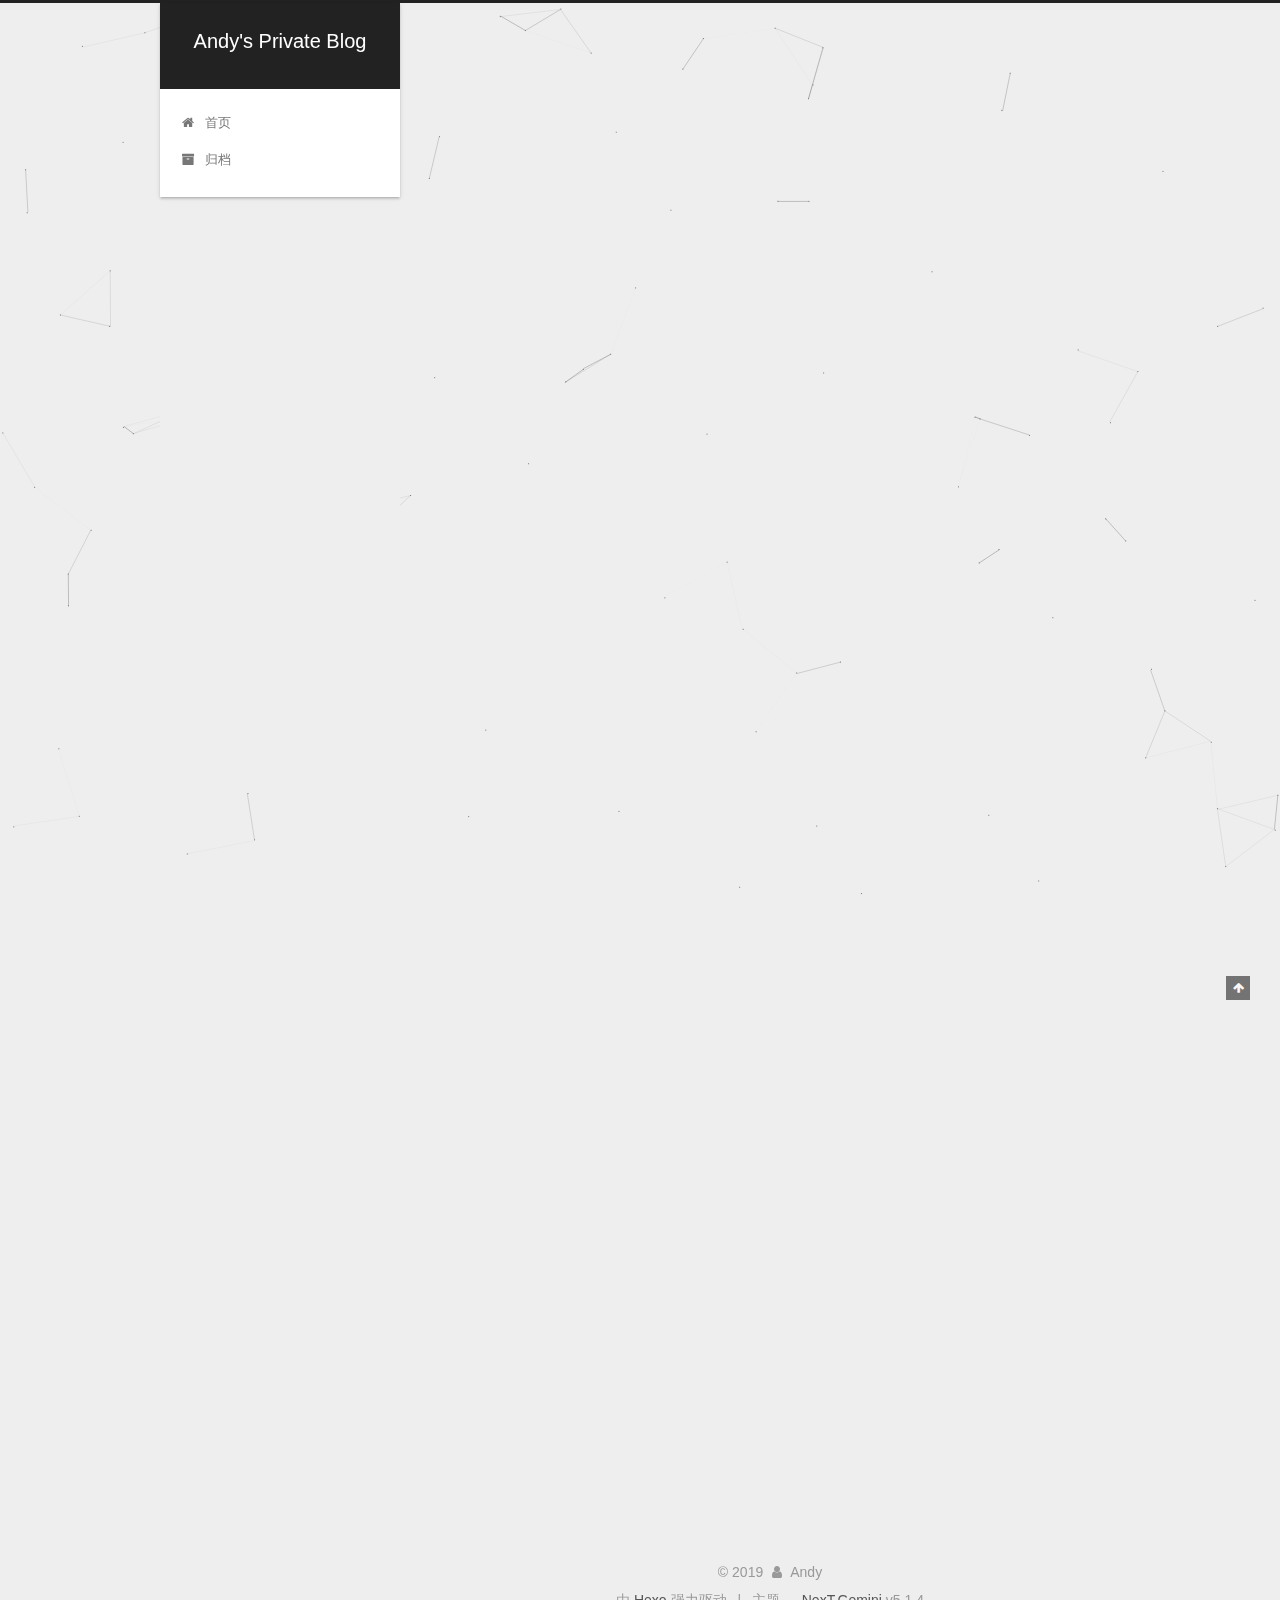
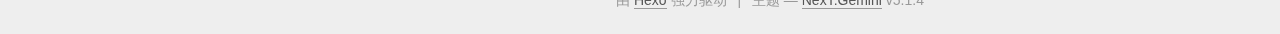
==== commit 8ad6e414: "Site updated: 2019-06-02 22:51:12" ====
--- a/index.html
+++ b/index.html
@@ -252,7 +252,7 @@
         
           <h1 class="post-title" itemprop="name headline">
                 
-                <a class="post-title-link" href="/2019/06/02/博客更新日志/" itemprop="url">未命名</a></h1>
+                <a class="post-title-link" href="/2019/06/02/博客更新日志/" itemprop="url">博客更新日志</a></h1>
         
 
         <div class="post-meta">
--- a/css/main.css
+++ b/css/main.css
@@ -1823,7 +1823,7 @@
   width: 4px;
   height: 4px;
   border-radius: 50%;
-  background: #ff83f1;
+  background: #49fff2;
 }
 .links-of-blogroll {
   font-size: 13px;
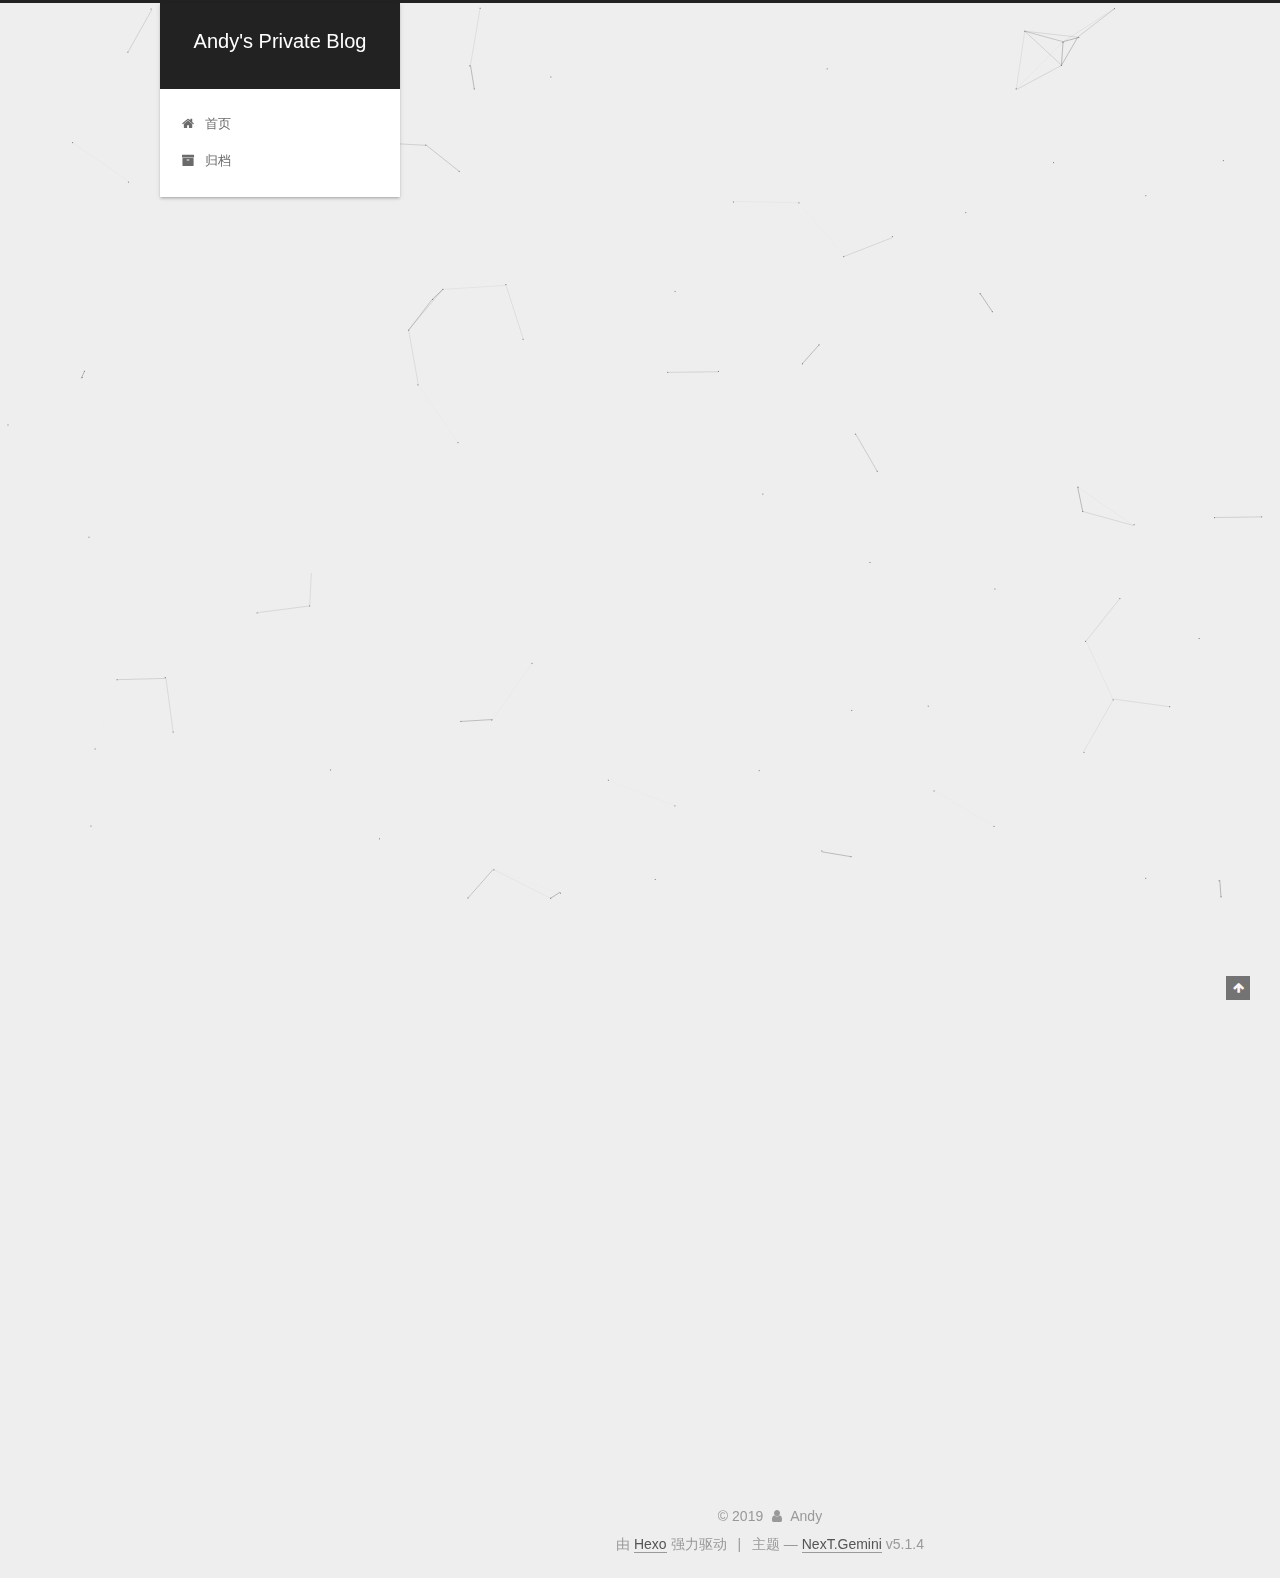
==== commit 046bc502: "Site updated: 2019-06-02 22:55:34" ====
--- a/index.html
+++ b/index.html
@@ -304,9 +304,11 @@
       
         
           
-            <p>#更新日志</p>
-<p>##2019年6月2日<br>-修改部分基本信息，作者，描述<br>-更改头像鲤鱼王<br>-添加社交链接<br>-第一篇日志，关于《博客更新日志》</p>
-<p>##2019年5月18日<br>-搭建完成</p>
+            <p>###更新日志</p>
+<p>##2019年6月2日<br><em>修改部分基本信息，作者，描述
+</em>更改头像鲤鱼王<br><em>添加社交链接
+</em>第一篇日志，关于《博客更新日志》</p>
+<p>###2019年5月18日<br>*搭建完成</p>
 
           
         
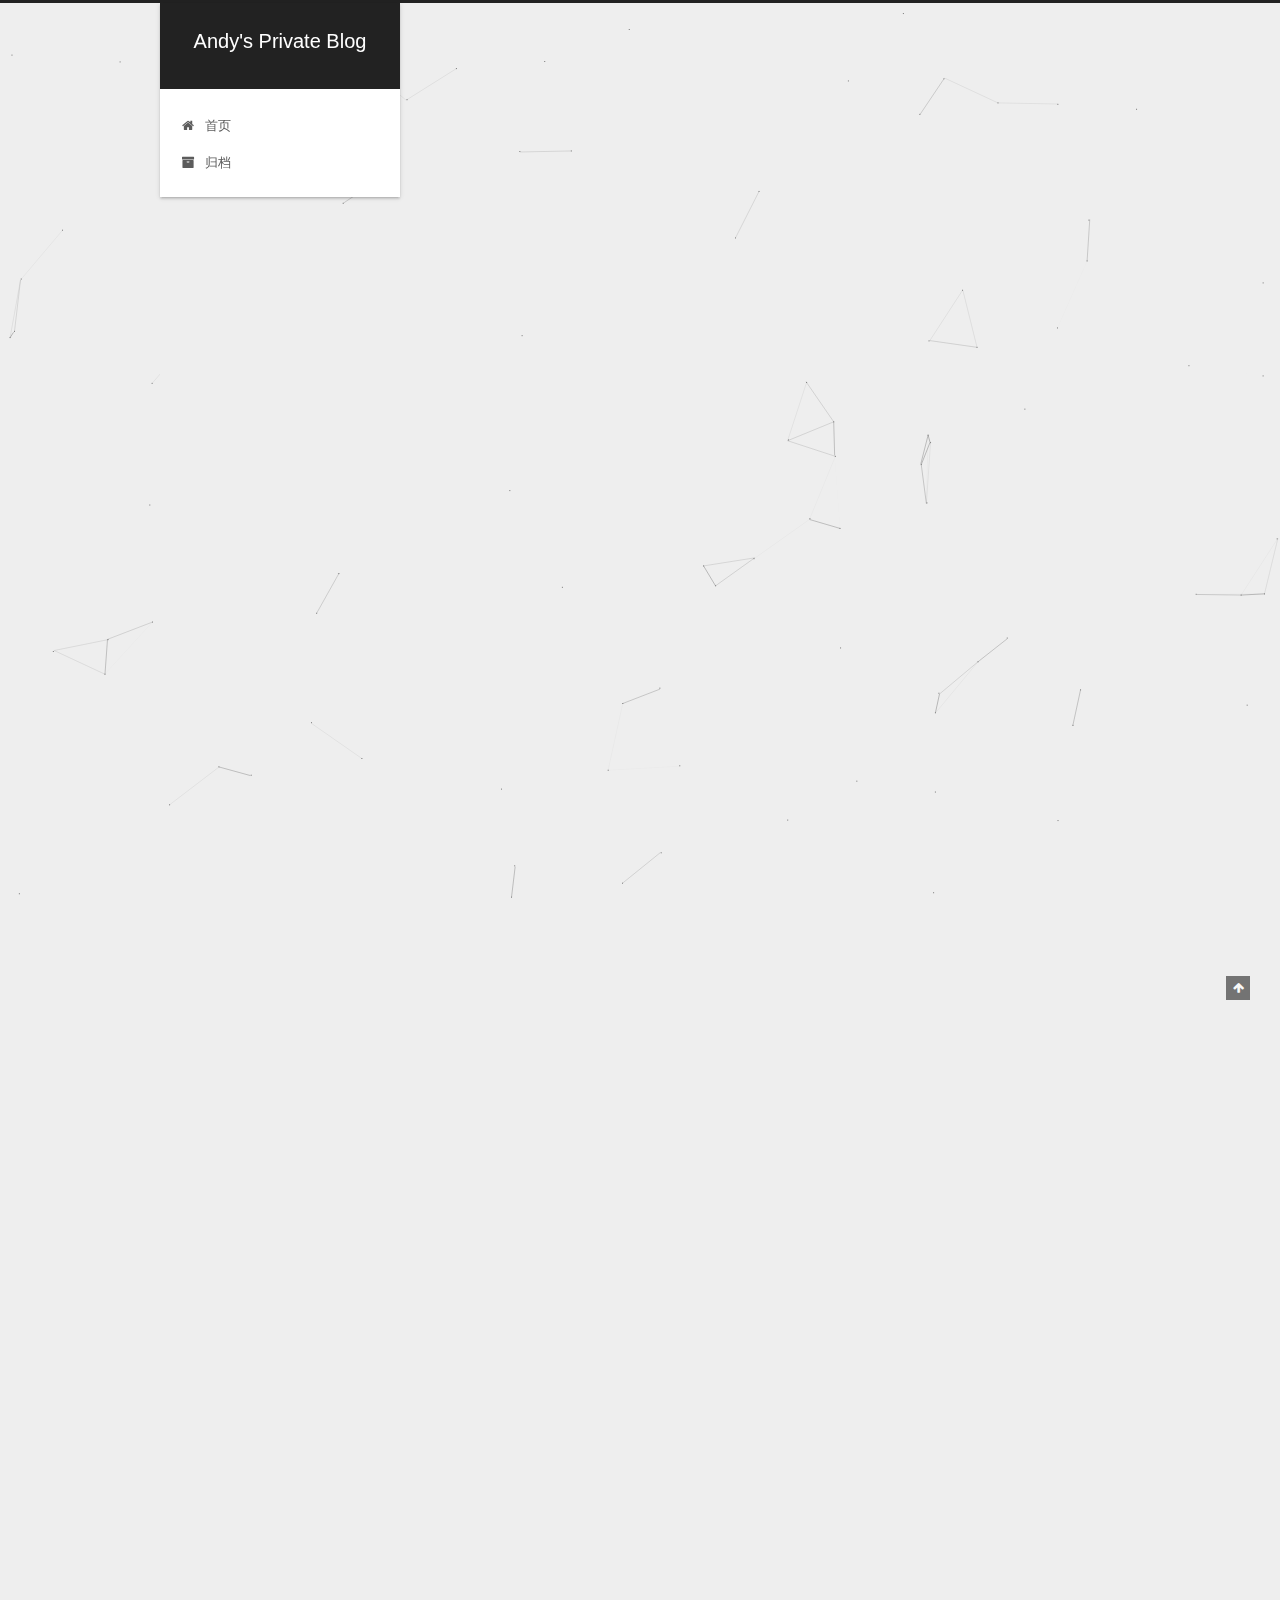
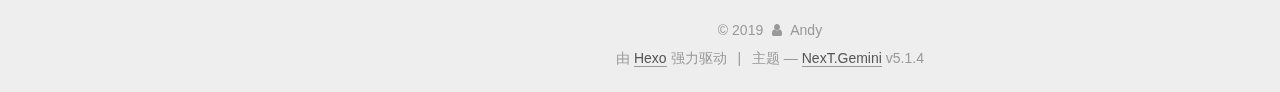
==== commit 287b131f: "Site updated: 2019-06-09 14:25:58" ====
--- a/index.html
+++ b/index.html
@@ -304,11 +304,15 @@
       
         
           
-            <p>###更新日志</p>
-<p>##2019年6月2日<br><em>修改部分基本信息，作者，描述
-</em>更改头像鲤鱼王<br><em>添加社交链接
-</em>第一篇日志，关于《博客更新日志》</p>
-<p>###2019年5月18日<br>*搭建完成</p>
+            <h3 id="更新日志"><a href="#更新日志" class="headerlink" title="更新日志"></a>更新日志</h3><h2 id="2019年6月2日"><a href="#2019年6月2日" class="headerlink" title="2019年6月2日"></a>2019年6月2日</h2><ul>
+<li>修改部分基本信息，作者，描述</li>
+<li>更改头像鲤鱼王</li>
+<li>添加社交链接</li>
+<li>第一篇日志，关于《博客更新日志》</li>
+</ul>
+<h3 id="2019年5月18日"><a href="#2019年5月18日" class="headerlink" title="2019年5月18日"></a>2019年5月18日</h3><ul>
+<li>搭建完成</li>
+</ul>
 
           
         
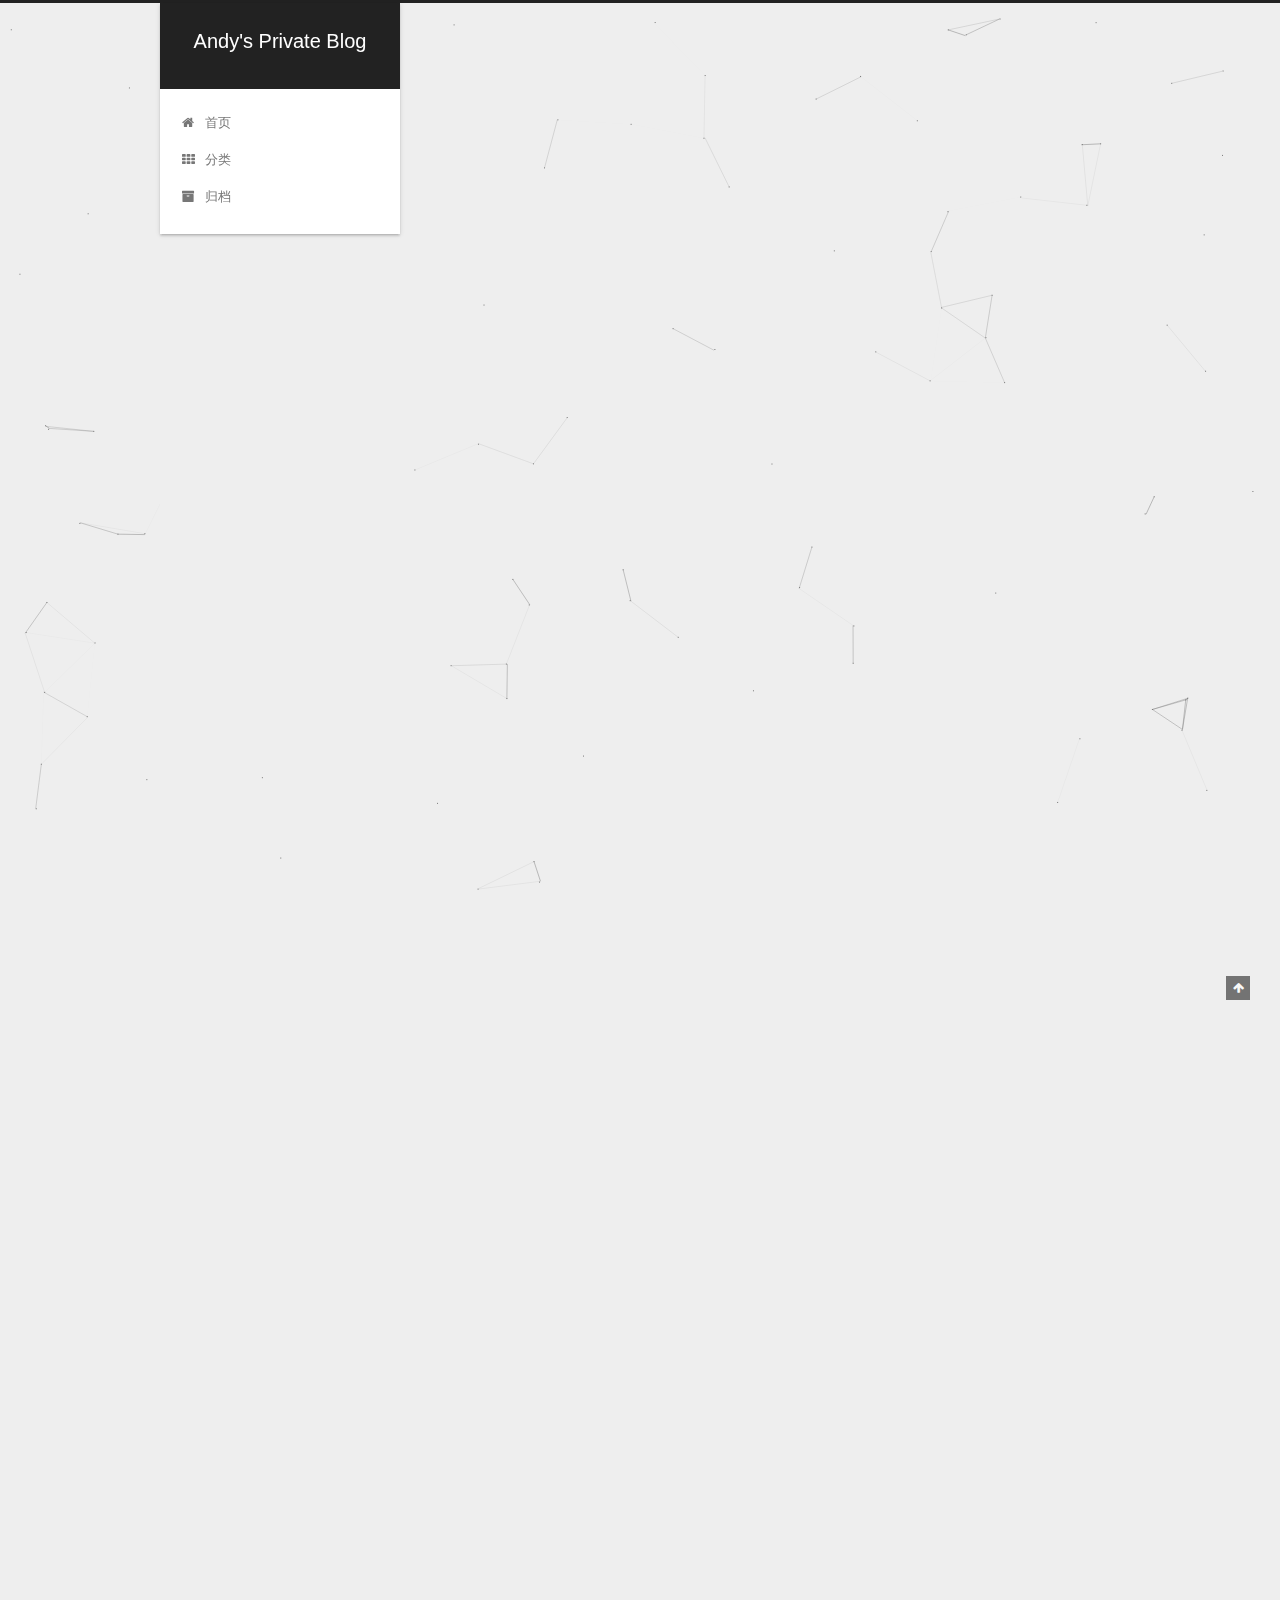
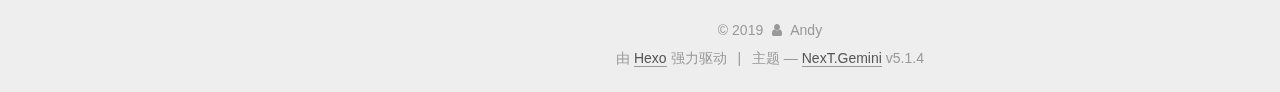
==== commit 7907283b: "Site updated: 2019-06-09 14:38:51" ====
--- a/index.html
+++ b/index.html
@@ -187,6 +187,16 @@
               <i class="menu-item-icon fa fa-fw fa-home"></i> <br>
             
             首页
+          </a>
+        </li>
+      
+        
+        <li class="menu-item menu-item-categories">
+          <a href="/categories/" rel="section">
+            
+              <i class="menu-item-icon fa fa-fw fa-th"></i> <br>
+            
+            分类
           </a>
         </li>
       
--- a/css/main.css
+++ b/css/main.css
@@ -1823,7 +1823,7 @@
   width: 4px;
   height: 4px;
   border-radius: 50%;
-  background: #49fff2;
+  background: #7ed4a7;
 }
 .links-of-blogroll {
   font-size: 13px;
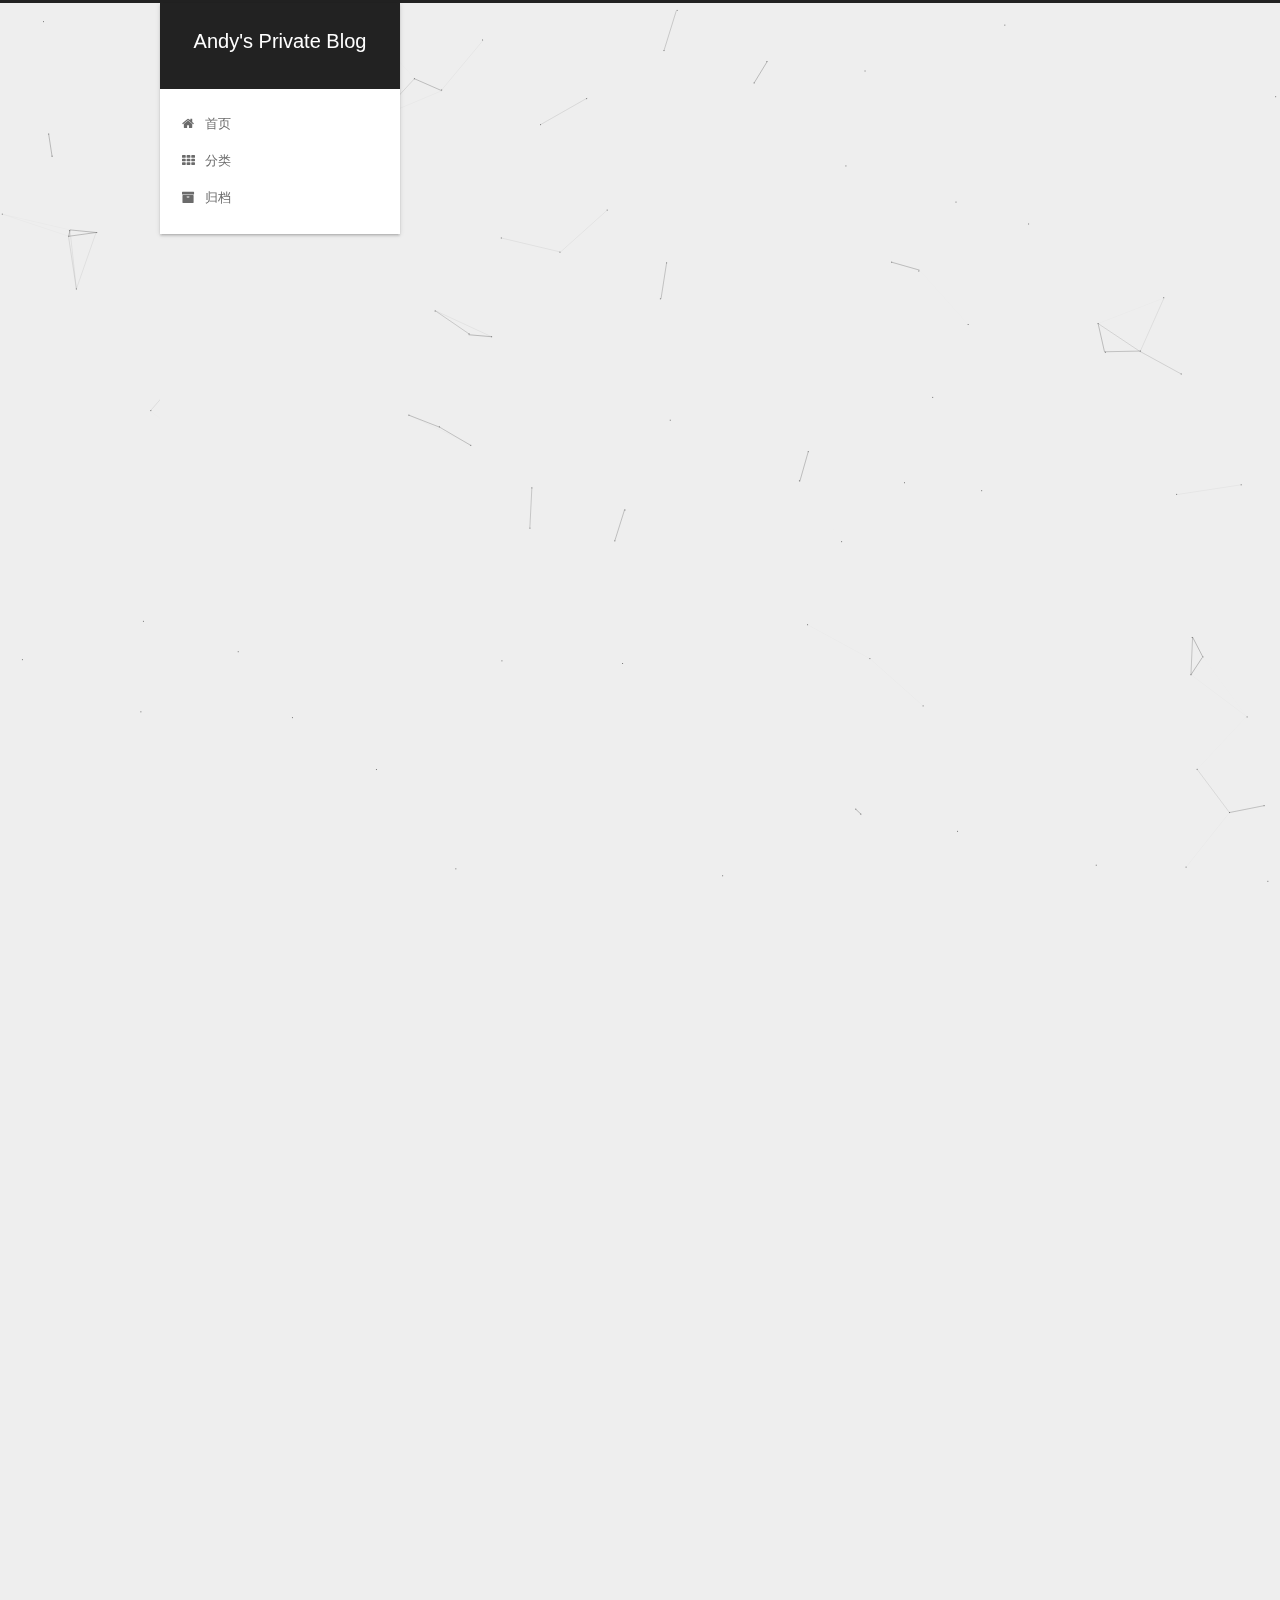
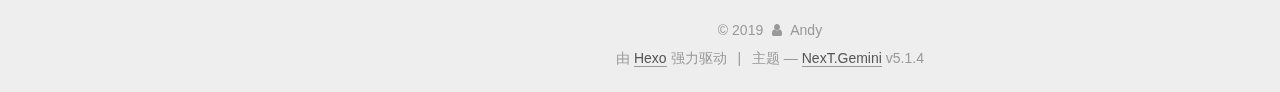
==== commit fc2e1145: "Site updated: 2019-06-09 14:48:53" ====
--- a/index.html
+++ b/index.html
@@ -99,7 +99,7 @@
     root: '/',
     scheme: 'Gemini',
     version: '5.1.4',
-    sidebar: {"position":"left","display":"post","offset":12,"b2t":false,"scrollpercent":false,"onmobile":false},
+    sidebar: {"position":"left","display":"post","offset":12,"b2t":true,"scrollpercent":true,"onmobile":false},
     fancybox: true,
     tabs: true,
     motion: {"enable":true,"async":false,"transition":{"post_block":"fadeIn","post_header":"slideDownIn","post_body":"slideDownIn","coll_header":"slideLeftIn","sidebar":"slideUpIn"}},
@@ -592,6 +592,13 @@
       
 
       
+        <div class="back-to-top">
+          <i class="fa fa-arrow-up"></i>
+          
+            <span id="scrollpercent"><span>0</span>%</span>
+          
+        </div>
+      
 
     </div>
   </aside>
@@ -639,11 +646,6 @@
     </footer>
 
     
-      <div class="back-to-top">
-        <i class="fa fa-arrow-up"></i>
-        
-      </div>
-    
 
     
 
--- a/css/main.css
+++ b/css/main.css
@@ -1057,25 +1057,21 @@
   margin: 10px;
 }
 .back-to-top {
-  box-sizing: border-box;
-  position: fixed;
-  bottom: -100px;
-  right: 30px;
-  z-index: 1050;
-  padding: 0 6px;
-  width: 24px;
-  background: #222;
+  display: none;
+  margin: 20px -10px -20px;
+  background: #eee;
   font-size: 12px;
   opacity: 0.6;
-  color: #fff;
   cursor: pointer;
   text-align: center;
   -webkit-transform: translateZ(0);
-  transition-property: bottom;
   transition-duration: 0.2s;
   transition-timing-function: ease-in-out;
   transition-delay: 0s;
 }
+.back-to-top:hover {
+  opacity: 0.8;
+}
 @media (min-width: 768px) and (max-width: 991px) {
   .back-to-top {
     display: none !important;
@@ -1087,7 +1083,7 @@
   }
 }
 .back-to-top.back-to-top-on {
-  bottom: 30px;
+  display: block;
 }
 .header {
   background: transparent;
@@ -1823,7 +1819,7 @@
   width: 4px;
   height: 4px;
   border-radius: 50%;
-  background: #7ed4a7;
+  background: #ffff1c;
 }
 .links-of-blogroll {
   font-size: 13px;
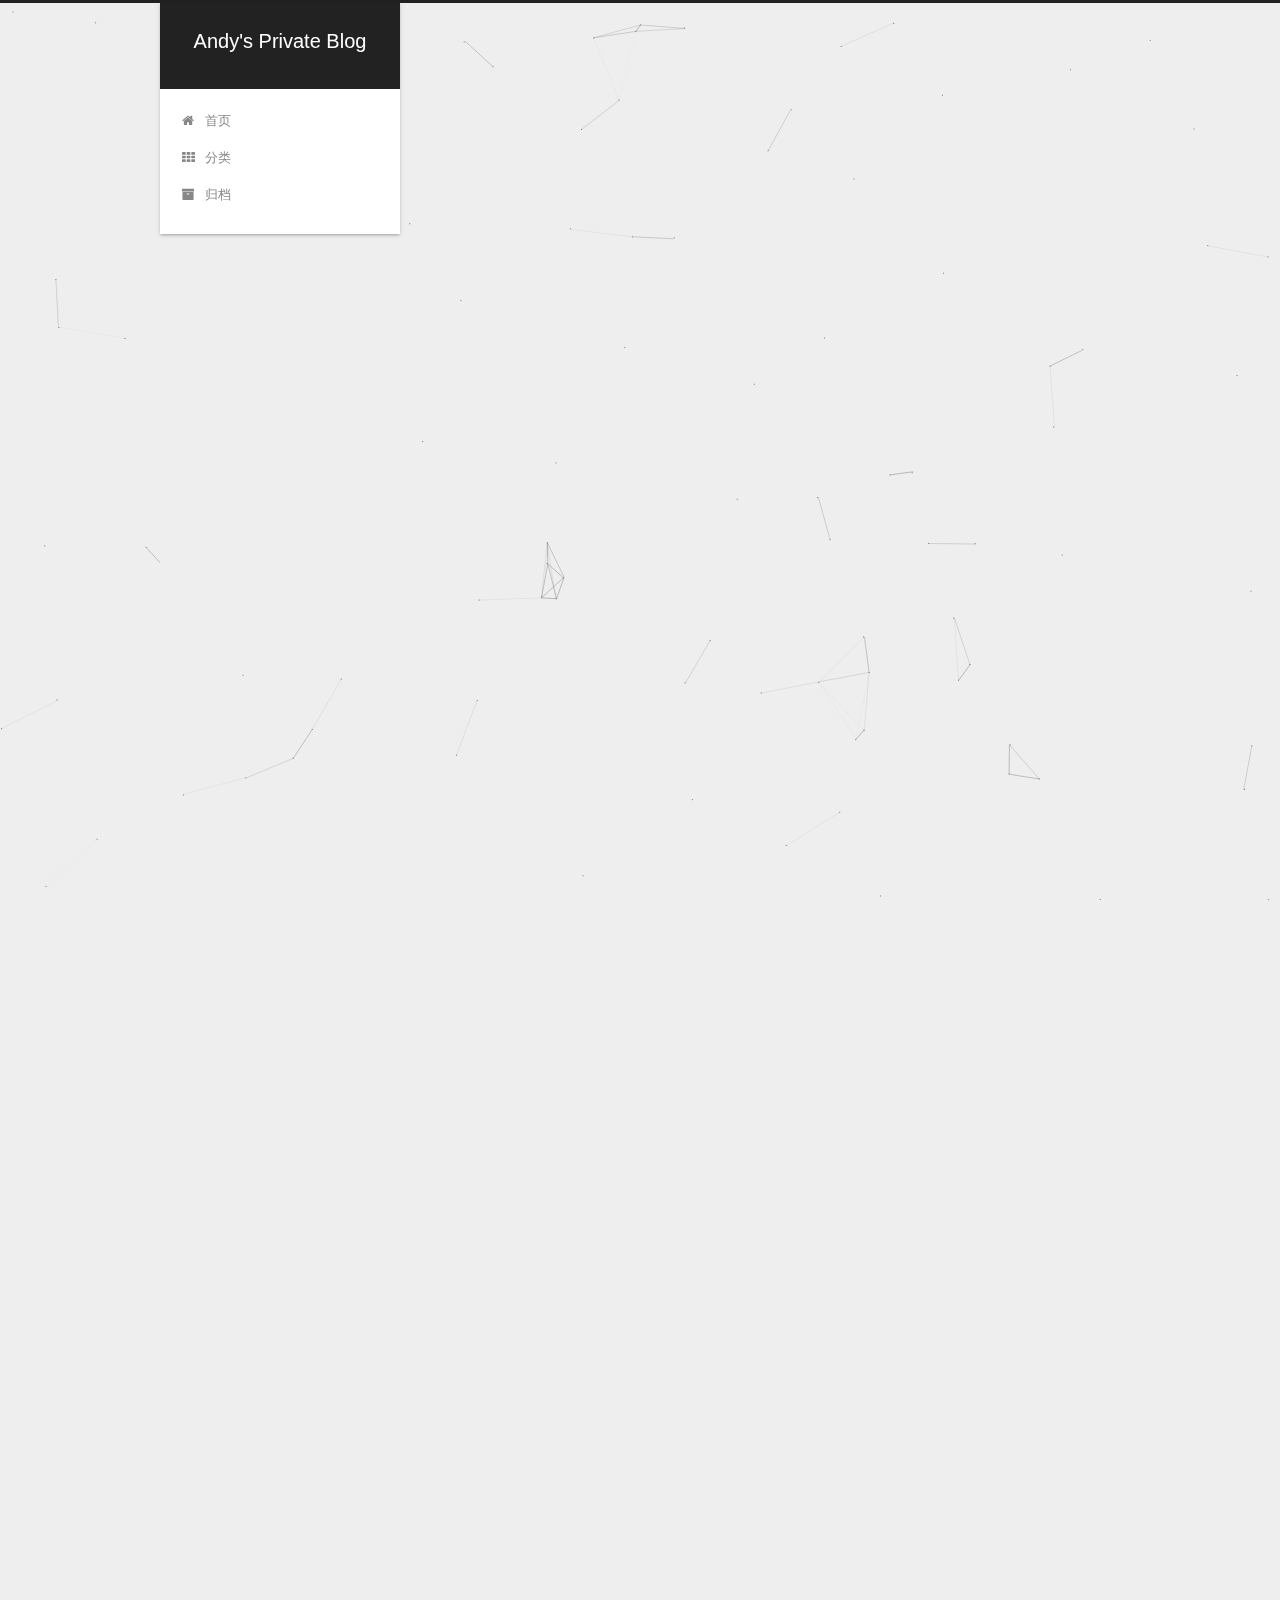
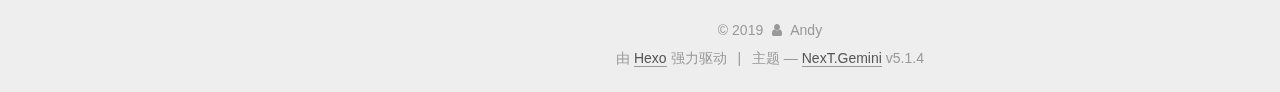
==== commit c9623ee2: "Site updated: 2019-06-09 15:05:06" ====
--- a/index.html
+++ b/index.html
@@ -285,6 +285,28 @@
           </span>
 
           
+            <span class="post-category">
+            
+              <span class="post-meta-divider">|</span>
+            
+              <span class="post-meta-item-icon">
+                <i class="fa fa-folder-o"></i>
+              </span>
+              
+                <span class="post-meta-item-text">分类于</span>
+              
+              
+                <span itemprop="about" itemscope itemtype="http://schema.org/Thing">
+                  <a href="/categories/程序员/" itemprop="url" rel="index">
+                    <span itemprop="name">程序员</span>
+                  </a>
+                </span>
+
+                
+                
+              
+            </span>
+          
 
           
             
@@ -413,6 +435,28 @@
           </span>
 
           
+            <span class="post-category">
+            
+              <span class="post-meta-divider">|</span>
+            
+              <span class="post-meta-item-icon">
+                <i class="fa fa-folder-o"></i>
+              </span>
+              
+                <span class="post-meta-item-text">分类于</span>
+              
+              
+                <span itemprop="about" itemscope itemtype="http://schema.org/Thing">
+                  <a href="/categories/程序员/" itemprop="url" rel="index">
+                    <span itemprop="name">程序员</span>
+                  </a>
+                </span>
+
+                
+                
+              
+            </span>
+          
 
           
             
@@ -541,6 +585,15 @@
             
 
             
+              
+              
+              <div class="site-state-item site-state-categories">
+                <a href="/categories/index.html">
+                  <span class="site-state-item-count">1</span>
+                  <span class="site-state-item-name">分类</span>
+                </a>
+              </div>
+            
 
             
 
--- a/css/main.css
+++ b/css/main.css
@@ -1819,7 +1819,7 @@
   width: 4px;
   height: 4px;
   border-radius: 50%;
-  background: #ffff1c;
+  background: #ff9ca4;
 }
 .links-of-blogroll {
   font-size: 13px;
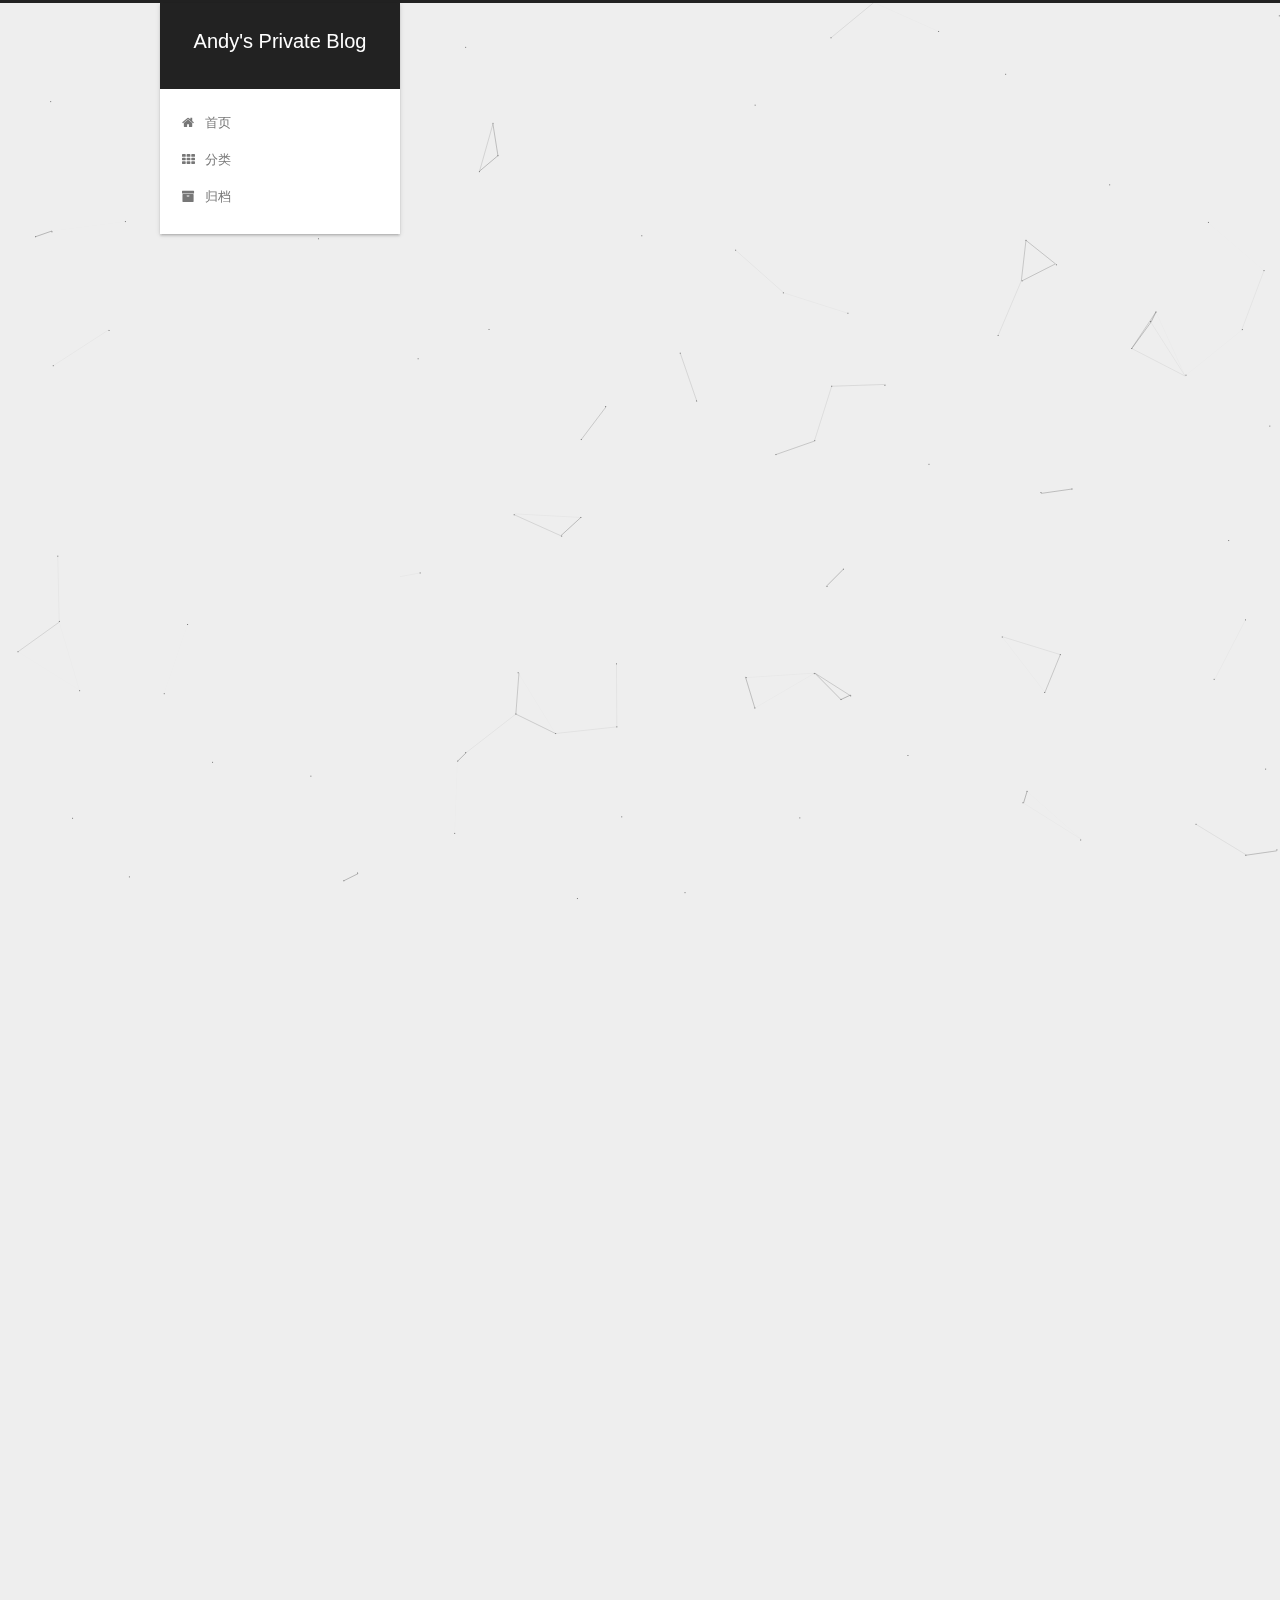
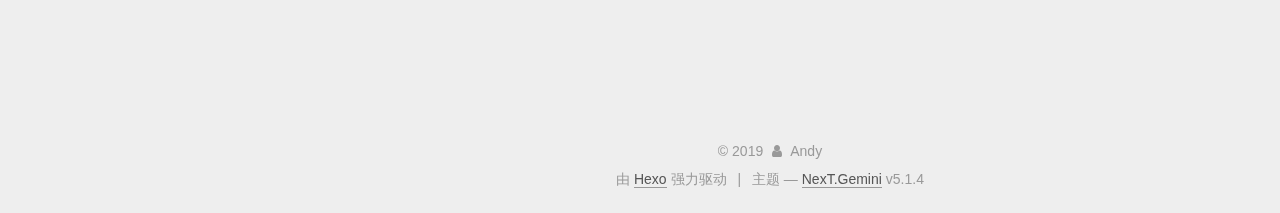
==== commit b7994ae1: "Site updated: 2019-06-09 15:18:00" ====
--- a/index.html
+++ b/index.html
@@ -336,13 +336,18 @@
       
         
           
-            <h3 id="更新日志"><a href="#更新日志" class="headerlink" title="更新日志"></a>更新日志</h3><h2 id="2019年6月2日"><a href="#2019年6月2日" class="headerlink" title="2019年6月2日"></a>2019年6月2日</h2><ul>
+            <h3 id="更新日志"><a href="#更新日志" class="headerlink" title="更新日志"></a>更新日志</h3><h2 id="2019年6月9日"><a href="#2019年6月9日" class="headerlink" title="2019年6月9日"></a>2019年6月9日</h2><ul>
+<li>markdown语法后面必须跟一个空格</li>
+<li>增加内容分类</li>
+</ul>
+<h2 id="2019年6月2日"><a href="#2019年6月2日" class="headerlink" title="2019年6月2日"></a>2019年6月2日</h2><ul>
 <li>修改部分基本信息，作者，描述</li>
 <li>更改头像鲤鱼王</li>
 <li>添加社交链接</li>
 <li>第一篇日志，关于《博客更新日志》</li>
 </ul>
-<h3 id="2019年5月18日"><a href="#2019年5月18日" class="headerlink" title="2019年5月18日"></a>2019年5月18日</h3><ul>
+<p>###2019年5月18日</p>
+<ul>
 <li>搭建完成</li>
 </ul>
 
--- a/css/main.css
+++ b/css/main.css
@@ -1819,7 +1819,7 @@
   width: 4px;
   height: 4px;
   border-radius: 50%;
-  background: #ff9ca4;
+  background: #d5e8ff;
 }
 .links-of-blogroll {
   font-size: 13px;
